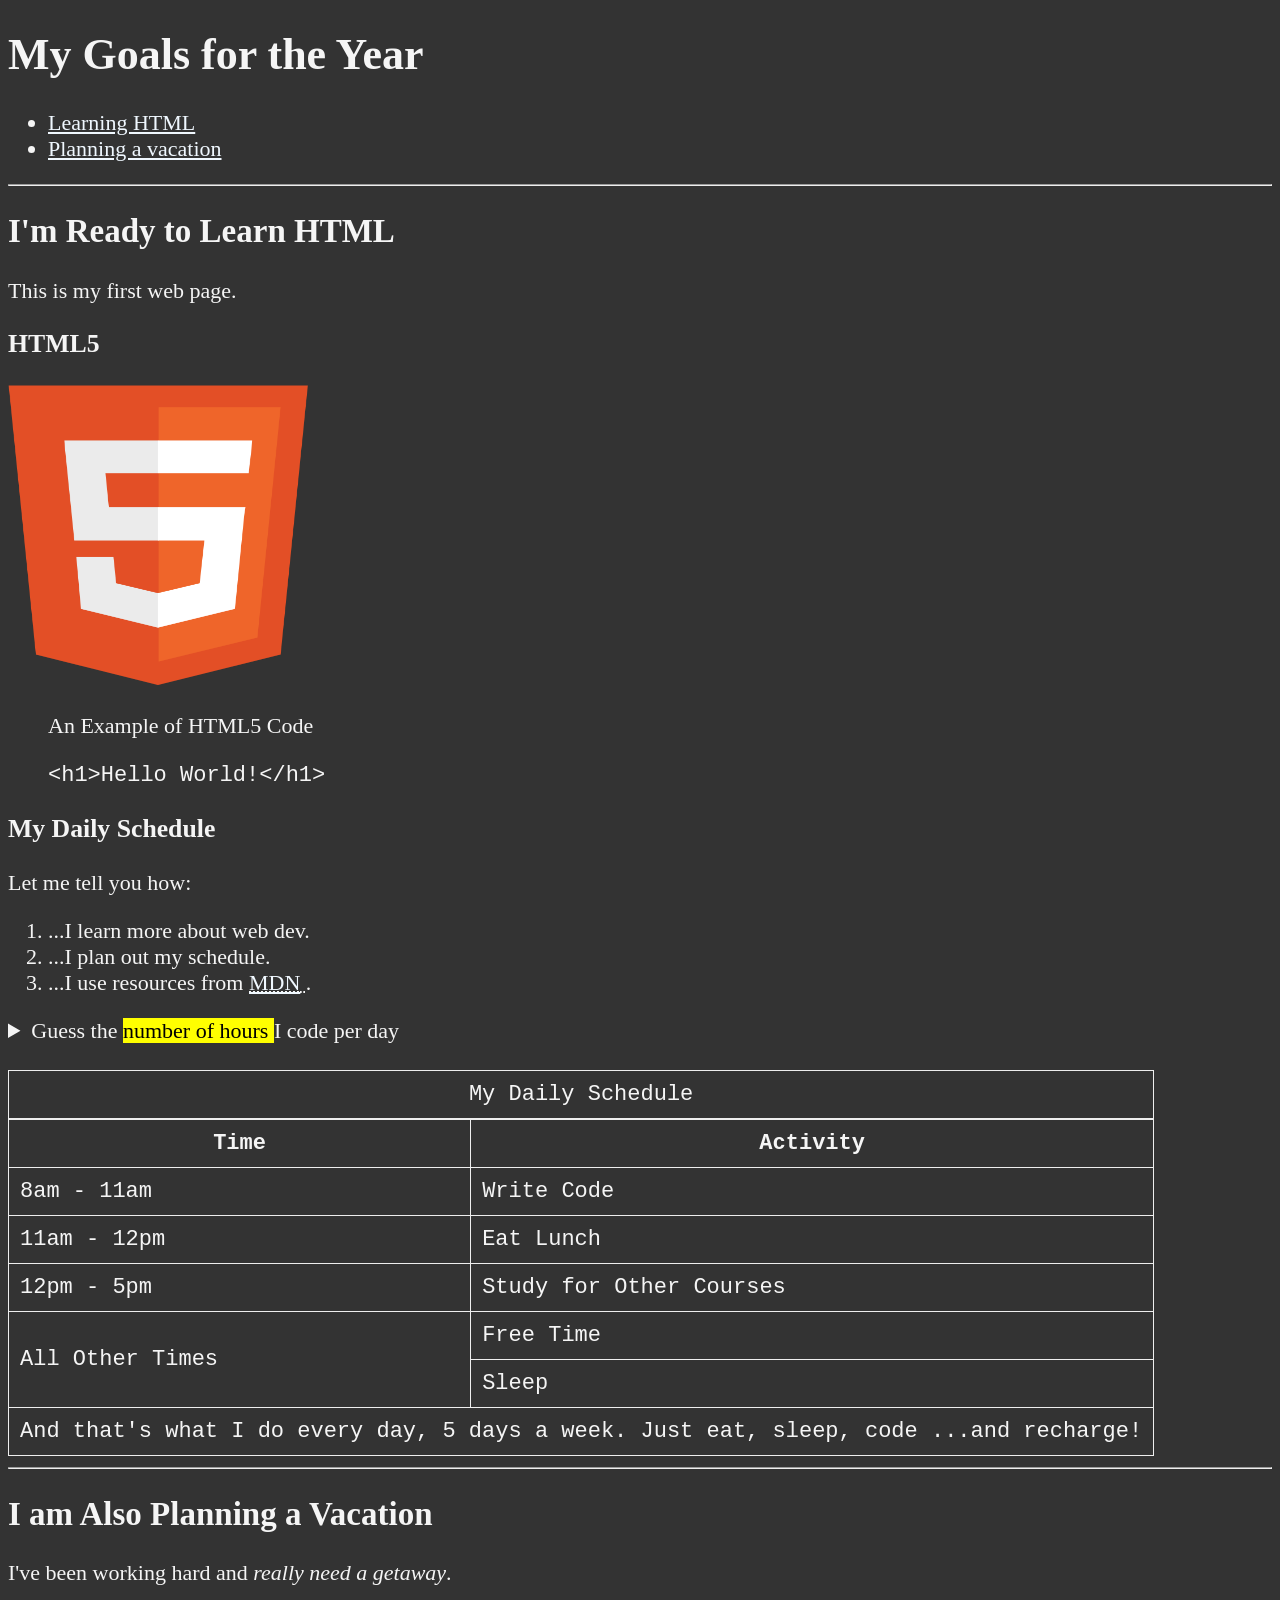
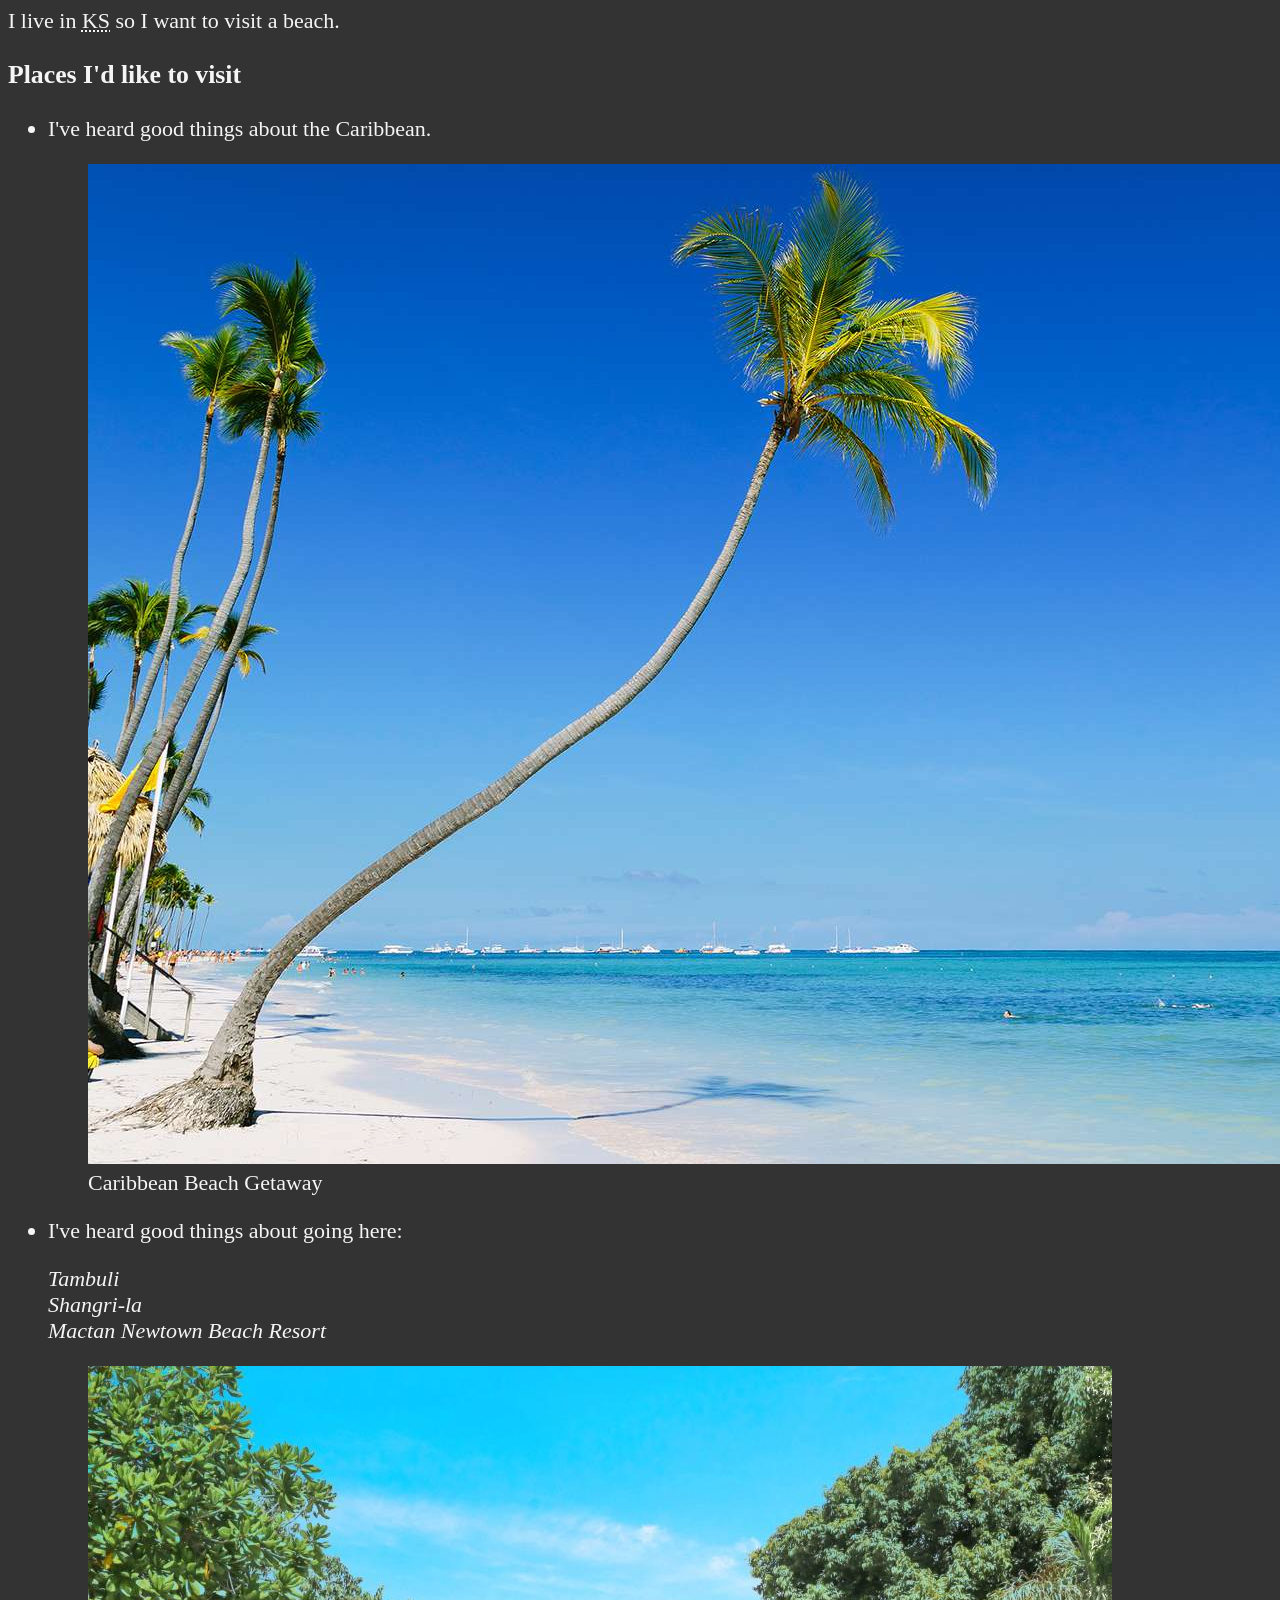
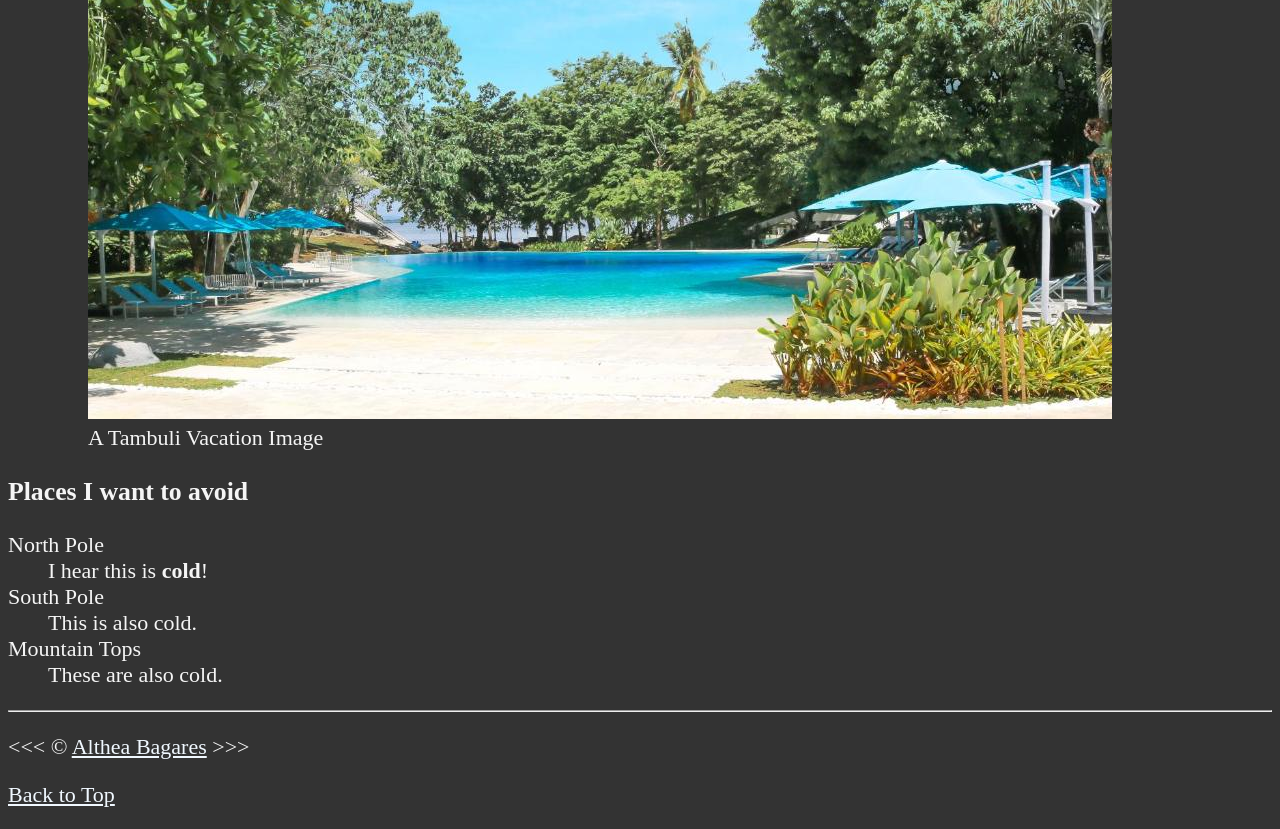
==== index.html @ fe77285f "added table header, body, and footer, some slashes came back again" ====
<!doctype html>
<html lang="en">
  <head>
    <meta charset="UTF-8" />
    <meta name="author" content="Althea" />
    <meta
      name="Description"
      content="Page contains all things I'm learning how to create as I learn HTML."
    />
    <title>My First Web Page</title>
    <link rel="icon" href="sample_img.png" type="image/x-icon" />
    <link rel="stylesheet" href="main.css" type="text/css" />
  </head>

  <body>
    <header>
      <h1>My Goals for the Year</h1>

      <nav aria-label="primary-navigation">
        <ul>
          <li><a href="#html">Learning HTML</a></li>
          <li><a href="#vacation">Planning a vacation</a></li>
        </ul>
      </nav>
    </header>

    <hr />
    <main>
      <!--use articles when section has clear topic, use section when generic sections only-->
      <article id="html">
        <h2>I'm Ready to Learn HTML</h2>
        <p>This is my first web page.</p>
        <section>
          <h3>HTML5</h3>
          <!--title is only seen when hovering over the image-->
          <!--alt shows up when the img cant be seen from the folder-->
          <img
            src="img/html5logo.png"
            alt="HTML5 logo"
            title="I am learning HTML5"
            width="300"
            height="300"
          />

          <figure>
            <figcaption>An Example of HTML5 Code</figcaption>
            <p>
              <code> &lt;h1&gt;Hello World!&lt;/h1&gt; </code>
            </p>
          </figure>
        </section>

        <section>
          <h3>My Daily Schedule</h3>
          <p>Let me tell you how:</p>
          <ol>
            <li>...I learn more about web dev.</li>
            <li>...I plan out my schedule.</li>
            <li>
              ...I use resources from
              <abbr title="Mozilla Developer Network">
                <a href="https://developer.mozilla.org/">MDN</a> </abbr
              >.
            </li>
          </ol>
          <!--aside: sidebar to the page, another section of complementary text, not really important-->
          <aside>
            <!--details: creates an interactive widget which info is visible only when widget is toggled, paired with summary-->
            <details>
              <!--summary: clickable, reveals or hide extra conent beneath it.-->
              <summary>
                Guess the <mark> number of hours </mark> I code per day
              </summary>
              <p>
                I start at <time datetime="08:00"> 8 am </time> and I write code
                for <time datetime="PT3H"> 3 hours </time> every morning.
              </p>
            </details>
          </aside>
          <br />
          <table>
            <caption>
              My Daily Schedule
            </caption>
            <thead>
              <tr>
                <th>Time</th>
                <th>Activity</th>
              </tr>
            </thead>
            <tbody>
              <tr>
                <td>
                  <time datetime="08:00"> 8am </time> -
                  <time datetime="11:00">11am</time>
                </td>
                <td>Write Code</td>
              </tr>

              <tr>
                <td>
                  <time datetime="11:00"> 11am </time> -
                  <time datetime="12:00">12pm</time>
                </td>
                <td>Eat Lunch</td>
              </tr>
              <tr>
                <td>
                  <time datetime="12:00"> 12pm </time> -
                  <time datetime="17:00">5pm</time>
                </td>
                <td>Study for Other Courses</td>
              </tr>
              <tr>
                <td rowspan="2">All Other Times</td>
                <td>Free Time</td>
              </tr>
              <tr>
                <td>Sleep</td>
              </tr>
            </tbody>
            <tfoot>
              <tr>
                <td colspan="2">
                  And that's what I do every day, 5 days a week. Just eat,
                  sleep, code ...and recharge!
                </td>
              </tr>
            </tfoot>
          </table>
        </section>
      </article>

      <hr />

      <article id="vacation">
        <h2>I am Also Planning a Vacation</h2>
        <p>I've been working hard and <em>really need a getaway</em>.</p>
        <p>
          I live in <abbr title="Kansas">KS</abbr> so I want to visit a beach.
        </p>

        <section>
          <h3>Places I'd like to visit</h3>
          <ul>
            <li>
              <p>I've heard good things about the Caribbean.</p>
              <figure>
                <img
                  src="img/caribbean_beach.jpg"
                  alt="Caribbean Beach"
                  title="I want to visit a Caribbean Beach"
                  width="1500"
                  height="1000"
                  loading="lazy"
                />
                <!--lazy loading is when we dont want to load everything, it only loads what is immediately visible to load the page faster-->
                <figcaption>Caribbean Beach Getaway</figcaption>
              </figure>
            </li>
            <li>
              <p>I've heard good things about going here:</p>
              <address>
                Tambuli <br />
                Shangri-la <br />
                Mactan Newtown Beach Resort
              </address>

              <figure>
                <img
                  src="img/tambuli.jpg"
                  alt="Tambuli Beach Resort"
                  title="Best beach in Lapu-Lapu"
                  width="1024"
                  height="653"
                  loading="lazy"
                />
                <figcaption>A Tambuli Vacation Image</figcaption>
              </figure>
            </li>
          </ul>
        </section>
        <!-- TODO: Add more places -->
        <section>
          <h3>Places I want to avoid</h3>
          <dl>
            <!--Description List-->
            <dt>North Pole</dt>
            <!--Description term-->
            <dd>I hear this is <strong>cold</strong>!</dd>
            <!--Description Detail-->

            <dt>South Pole</dt>
            <dd>This is also cold.</dd>

            <dt>Mountain Tops</dt>
            <dd>These are also cold.</dd>
          </dl>
        </section>
      </article>
    </main>

    <hr />

    <footer>
      <p>
        &lt;&lt;&lt; &copy; <a href="about.html">Althea Bagares</a> &gt;&gt;&gt;
      </p>
      <p>
        <a href="#">Back to Top</a>
      </p>
    </footer>
  </body>
</html>
---- main.css ----
html {
    font-size: 22px
}

body {
    background-color: #333;
    color: whitesmoke;
}

a {
    color: aliceblue;
}

a:visited {
    color: lightgray;
}

a:hover, a:active {
    color: #eee;
    
}

table, tr, th, td, caption {
    border: 1px solid #eee;
    font-family: 'Courier New', Courier, monospace;
    border-collapse: collapse;
    padding: 0.5rem;
}
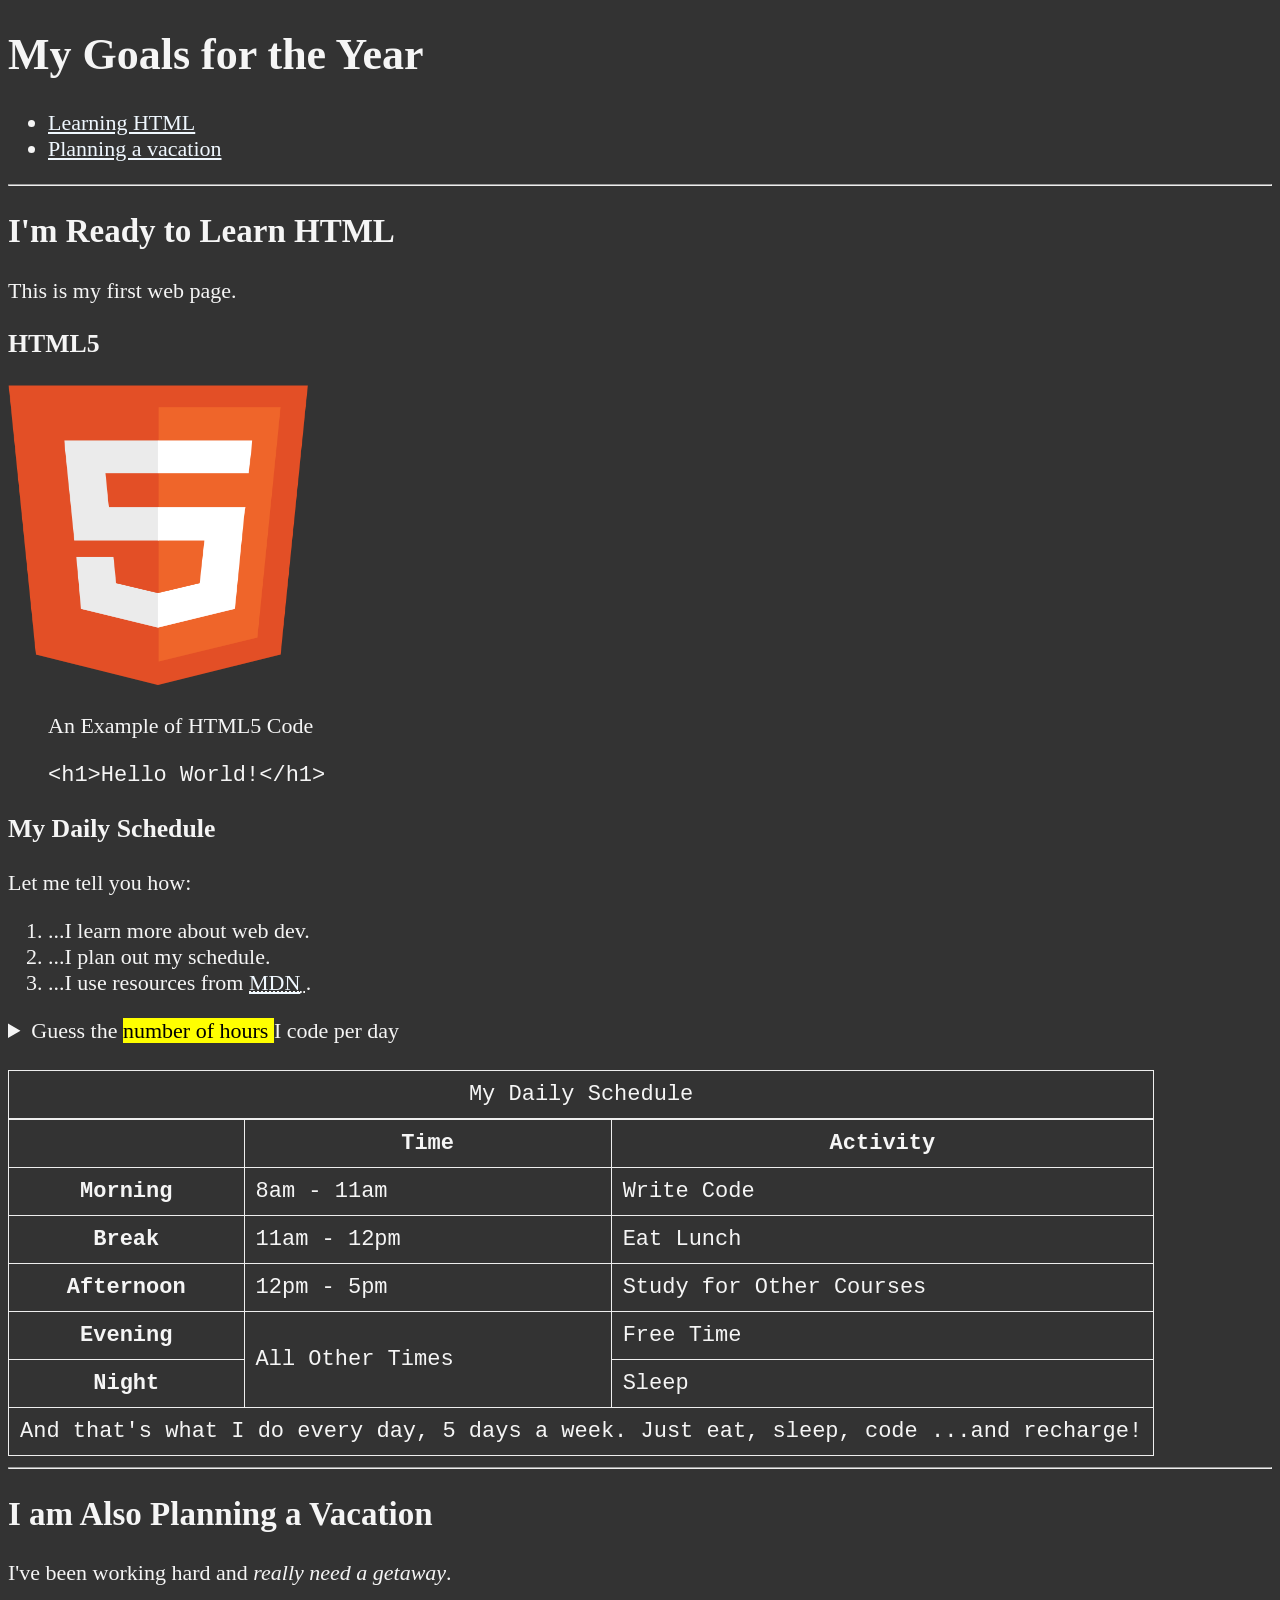
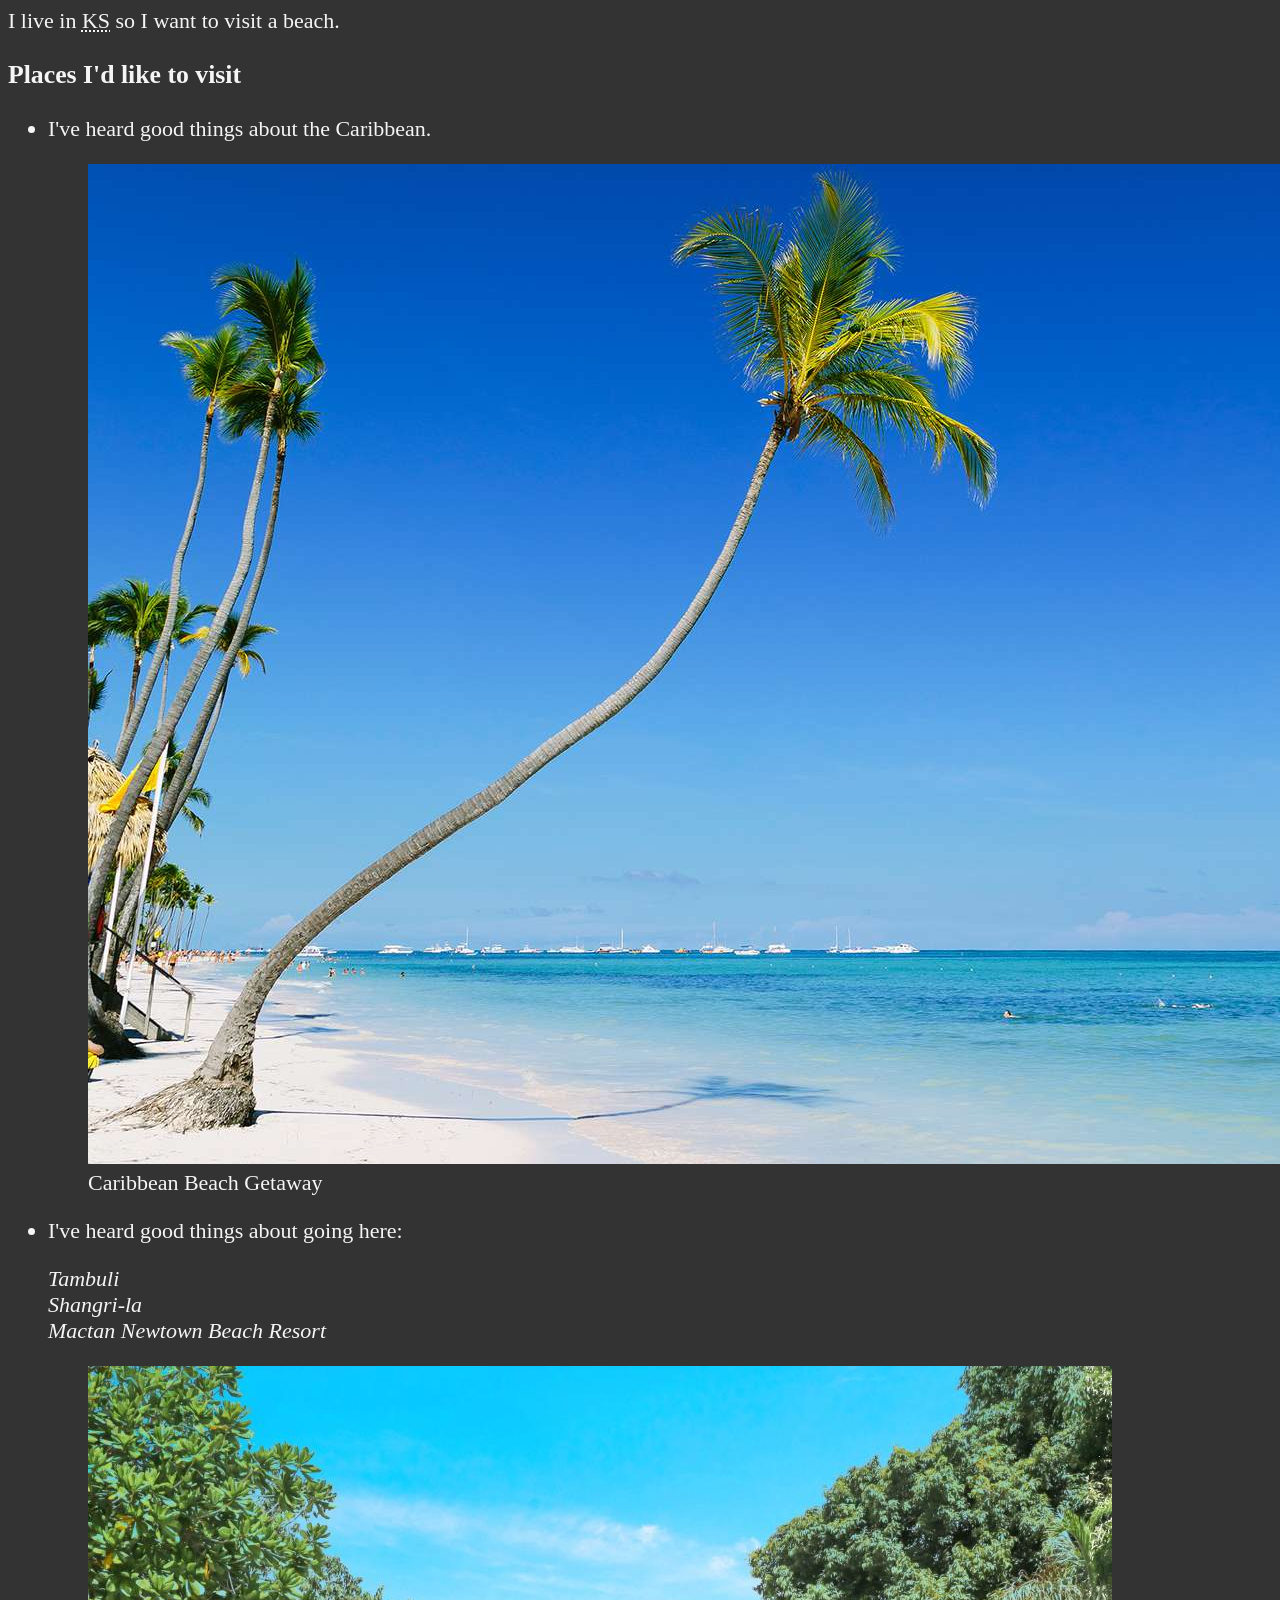
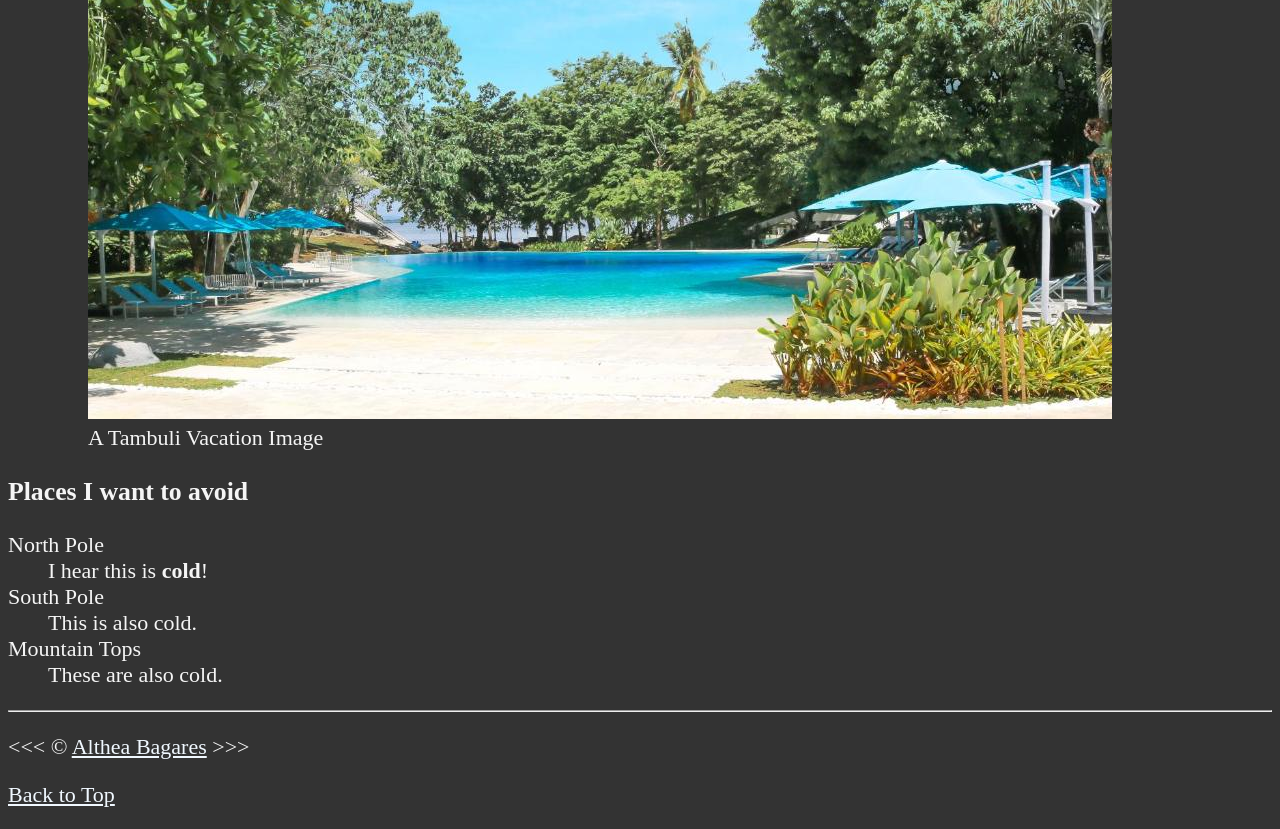
==== commit d1a231ef: "added row headings" ====
--- a/index.html
+++ b/index.html
@@ -84,12 +84,14 @@
             </caption>
             <thead>
               <tr>
+                <th>&nbsp;</th>
                 <th>Time</th>
                 <th>Activity</th>
               </tr>
             </thead>
             <tbody>
               <tr>
+                <th>Morning</th>
                 <td>
                   <time datetime="08:00"> 8am </time> -
                   <time datetime="11:00">11am</time>
@@ -98,6 +100,7 @@
               </tr>
 
               <tr>
+                <th>Break</th>
                 <td>
                   <time datetime="11:00"> 11am </time> -
                   <time datetime="12:00">12pm</time>
@@ -105,6 +108,7 @@
                 <td>Eat Lunch</td>
               </tr>
               <tr>
+                <th>Afternoon</th>
                 <td>
                   <time datetime="12:00"> 12pm </time> -
                   <time datetime="17:00">5pm</time>
@@ -112,16 +116,18 @@
                 <td>Study for Other Courses</td>
               </tr>
               <tr>
+                <th>Evening</th>
                 <td rowspan="2">All Other Times</td>
                 <td>Free Time</td>
               </tr>
               <tr>
+                <th>Night</th>
                 <td>Sleep</td>
               </tr>
             </tbody>
             <tfoot>
               <tr>
-                <td colspan="2">
+                <td colspan="3">
                   And that's what I do every day, 5 days a week. Just eat,
                   sleep, code ...and recharge!
                 </td>
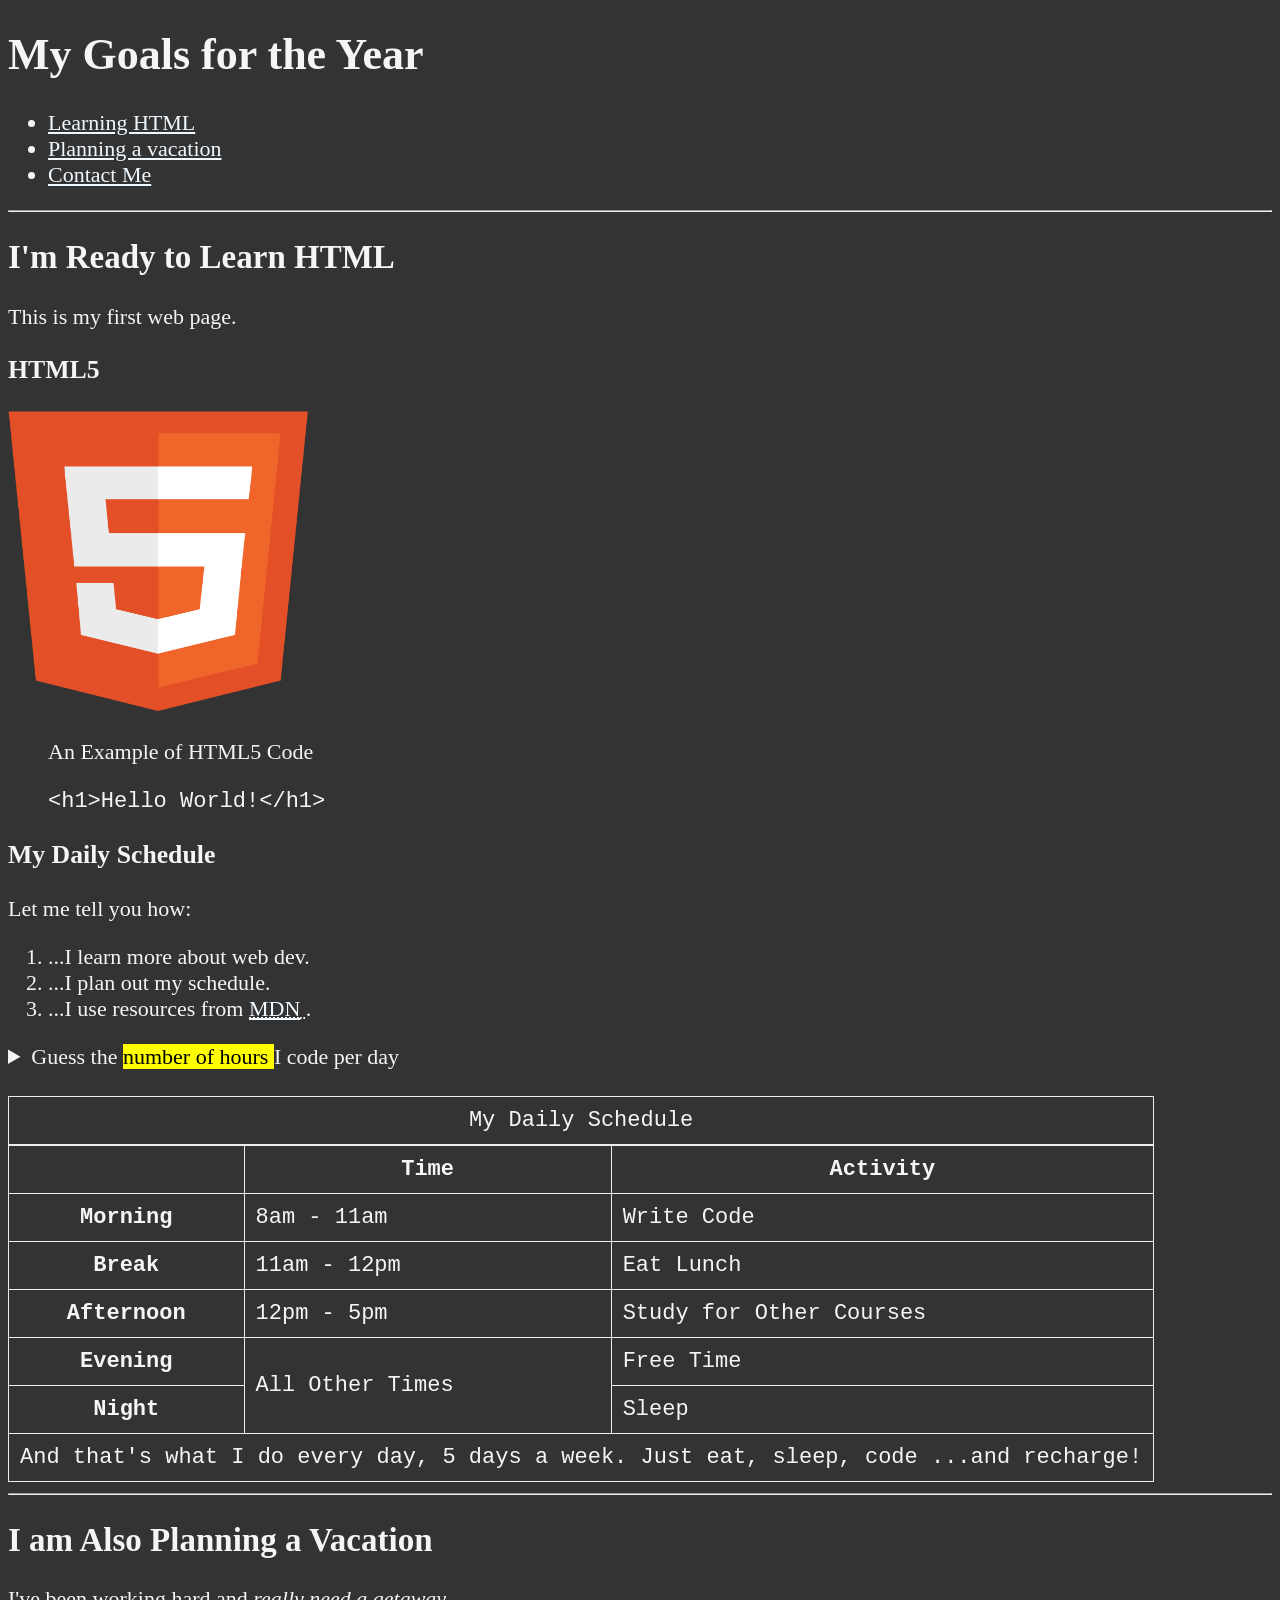
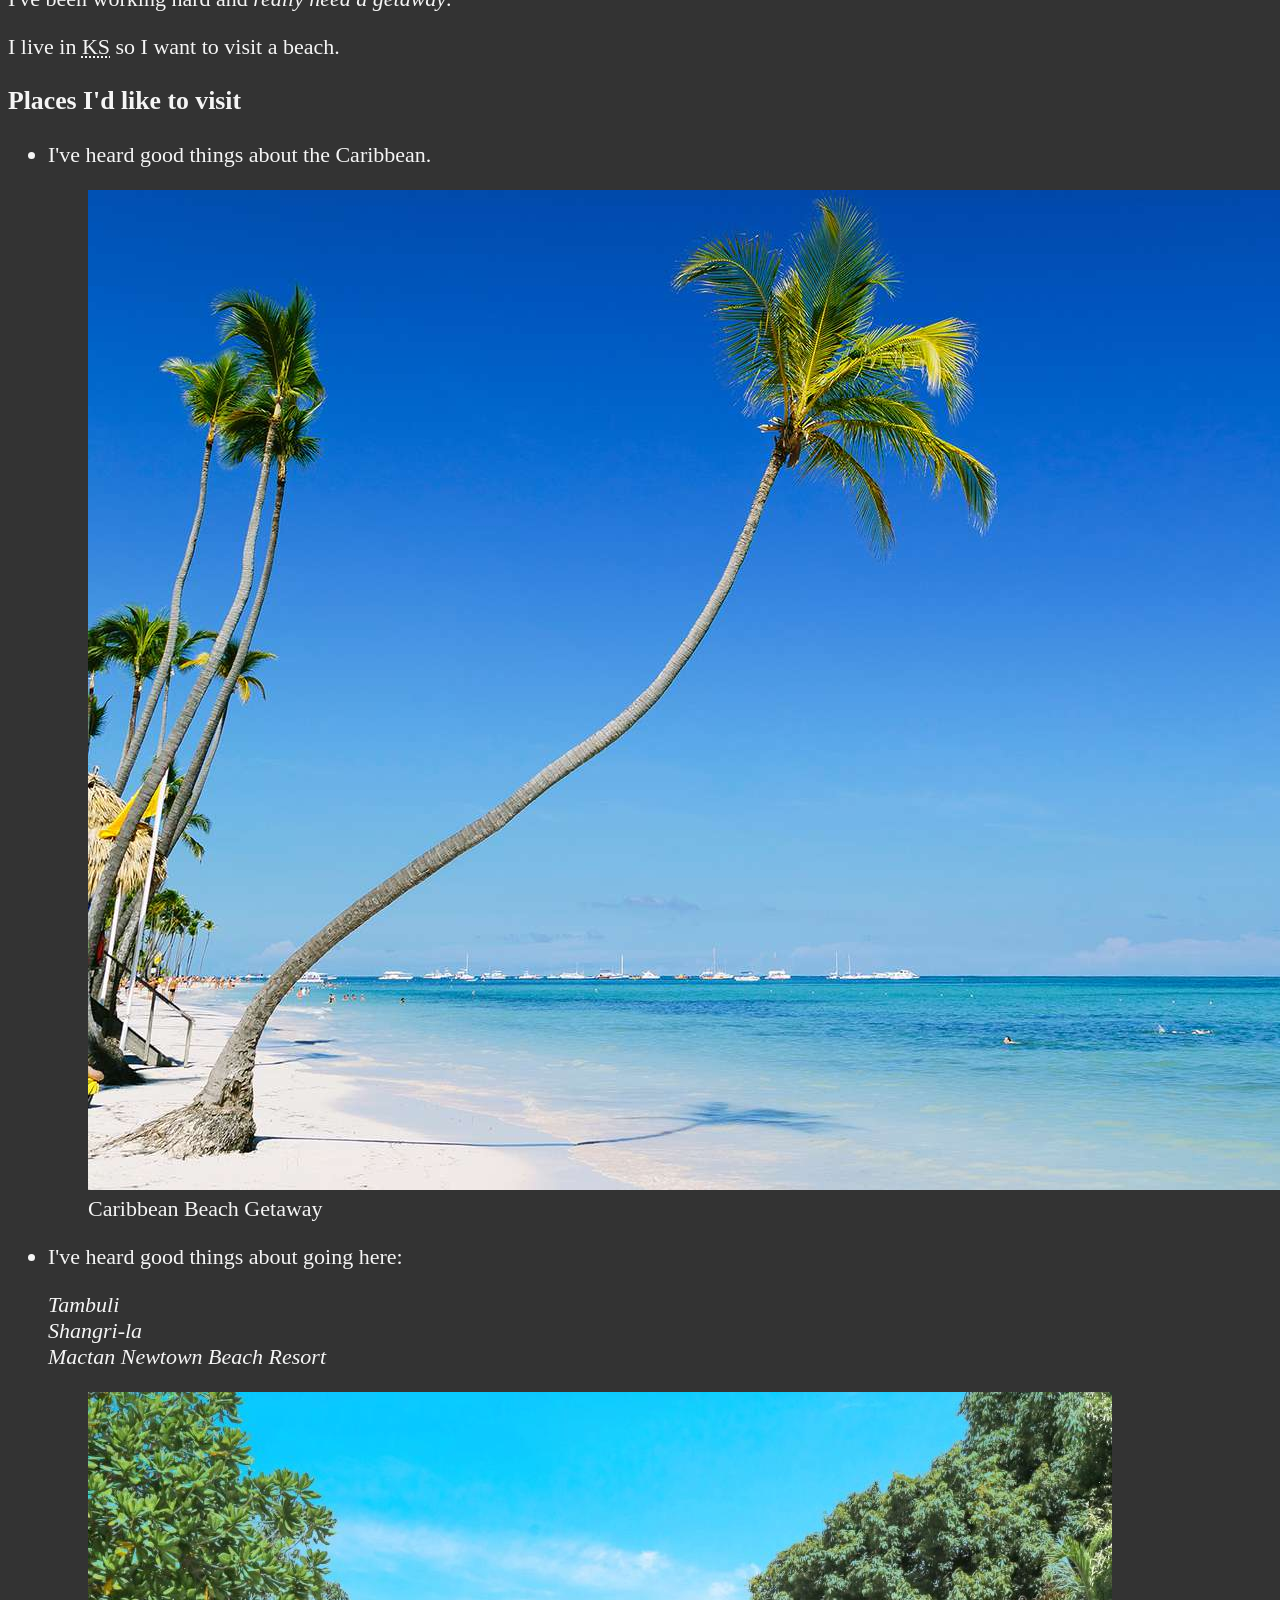
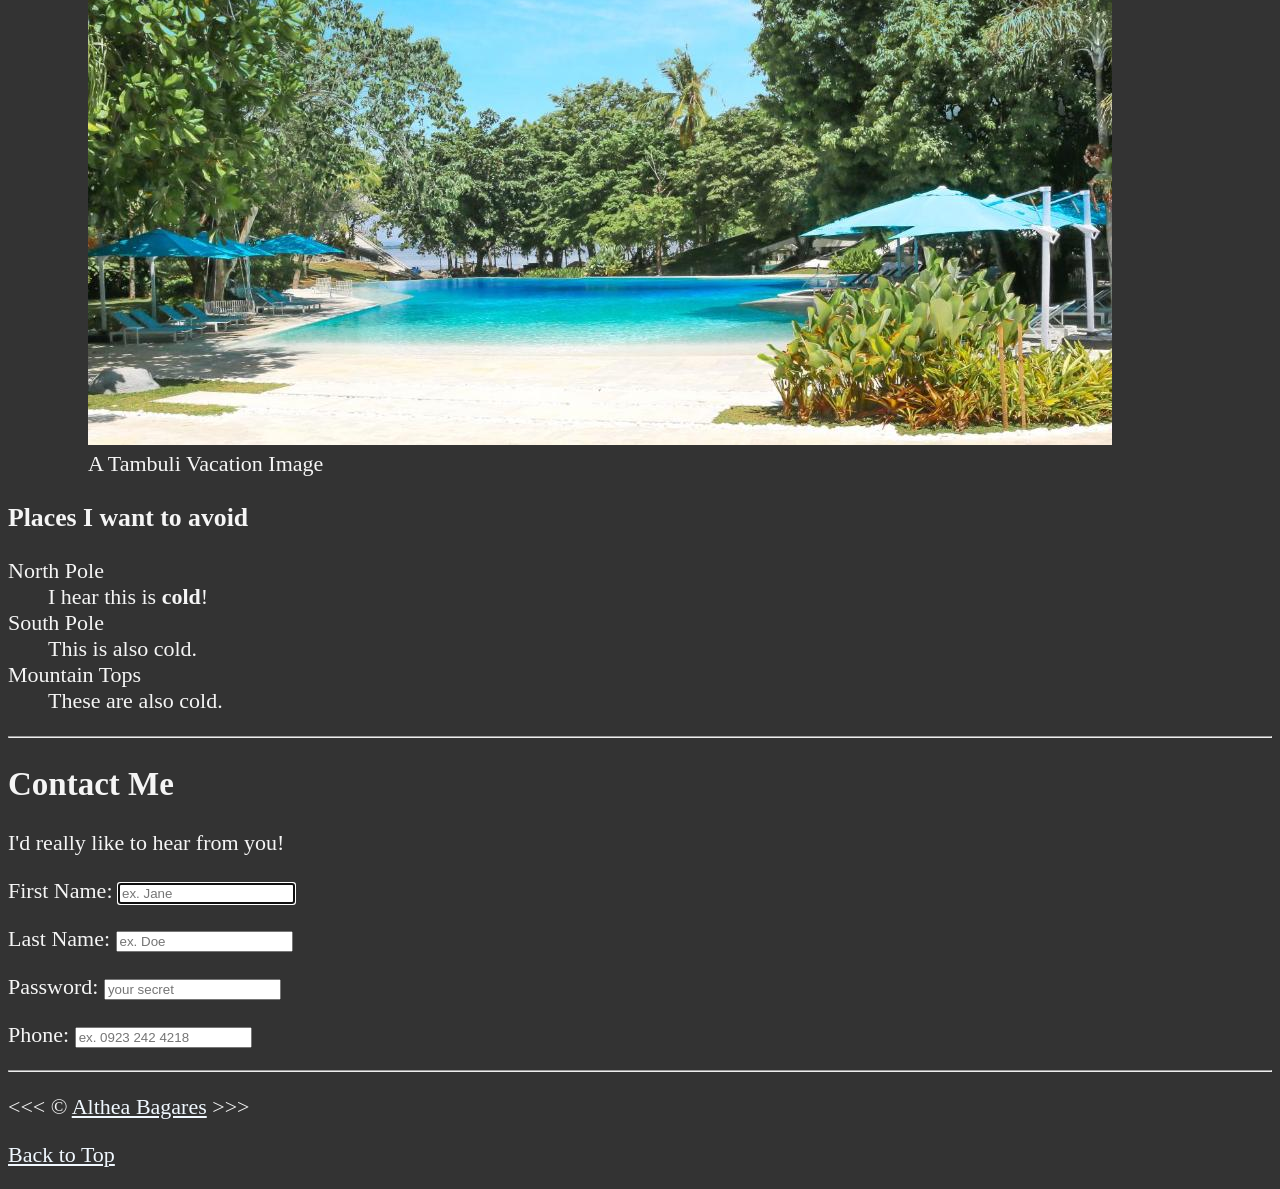
==== commit f5ab9b79: "learned about label and input in forms" ====
--- a/index.html
+++ b/index.html
@@ -20,6 +20,7 @@
         <ul>
           <li><a href="#html">Learning HTML</a></li>
           <li><a href="#vacation">Planning a vacation</a></li>
+          <li><a href="#contact">Contact Me</a></li>
         </ul>
       </nav>
     </header>
@@ -85,13 +86,13 @@
             <thead>
               <tr>
                 <th>&nbsp;</th>
-                <th>Time</th>
-                <th>Activity</th>
+                <th scope="col">Time</th>
+                <th scope="col">Activity</th>
               </tr>
             </thead>
             <tbody>
               <tr>
-                <th>Morning</th>
+                <th scope="row">Morning</th>
                 <td>
                   <time datetime="08:00"> 8am </time> -
                   <time datetime="11:00">11am</time>
@@ -100,7 +101,7 @@
               </tr>
 
               <tr>
-                <th>Break</th>
+                <th scope="row">Break</th>
                 <td>
                   <time datetime="11:00"> 11am </time> -
                   <time datetime="12:00">12pm</time>
@@ -108,7 +109,7 @@
                 <td>Eat Lunch</td>
               </tr>
               <tr>
-                <th>Afternoon</th>
+                <th scope="row">Afternoon</th>
                 <td>
                   <time datetime="12:00"> 12pm </time> -
                   <time datetime="17:00">5pm</time>
@@ -116,12 +117,12 @@
                 <td>Study for Other Courses</td>
               </tr>
               <tr>
-                <th>Evening</th>
+                <th scope="row">Evening</th>
                 <td rowspan="2">All Other Times</td>
                 <td>Free Time</td>
               </tr>
               <tr>
-                <th>Night</th>
+                <th scope="row">Night</th>
                 <td>Sleep</td>
               </tr>
             </tbody>
@@ -204,6 +205,61 @@
           </dl>
         </section>
       </article>
+
+      <hr />
+
+      <article id="contact">
+        <h2>Contact Me</h2>
+        <p>I'd really like to hear from you!</p>
+
+        <form action="http://httpbin.org/get" method="get">
+          <p>
+            <!--make the cursor point immediately on the first input-->
+            <label for="firstName">First Name:</label>
+            <input
+              type="text"
+              name="firstName"
+              id="firstName"
+              placeholder="ex. Jane"
+              autocomplete="on"
+              required
+              autofocus
+            />
+          </p>
+          <p>
+            <label for="lastName">Last Name:</label>
+            <input
+              type="text"
+              name="lastName"
+              id="lastName"
+              placeholder="ex. Doe"
+              autocomplete="on"
+              required
+            />
+          </p>
+          <p>
+            <label for="password">Password:</label>
+            <input
+              type="password"
+              name="password"
+              id="password"
+              placeholder="your secret"
+              required
+            />
+          </p>
+          <p>
+            <label for="phone">Phone:</label>
+            <input
+              type="tel"
+              name="phone"
+              id="phone"
+              placeholder="ex. 0923 242 4218"
+              pattern="09[0-9]{2}[0-9]{3}[0-9]{4}"
+              required
+            />
+          </p>
+        </form>
+      </article>
     </main>
 
     <hr />
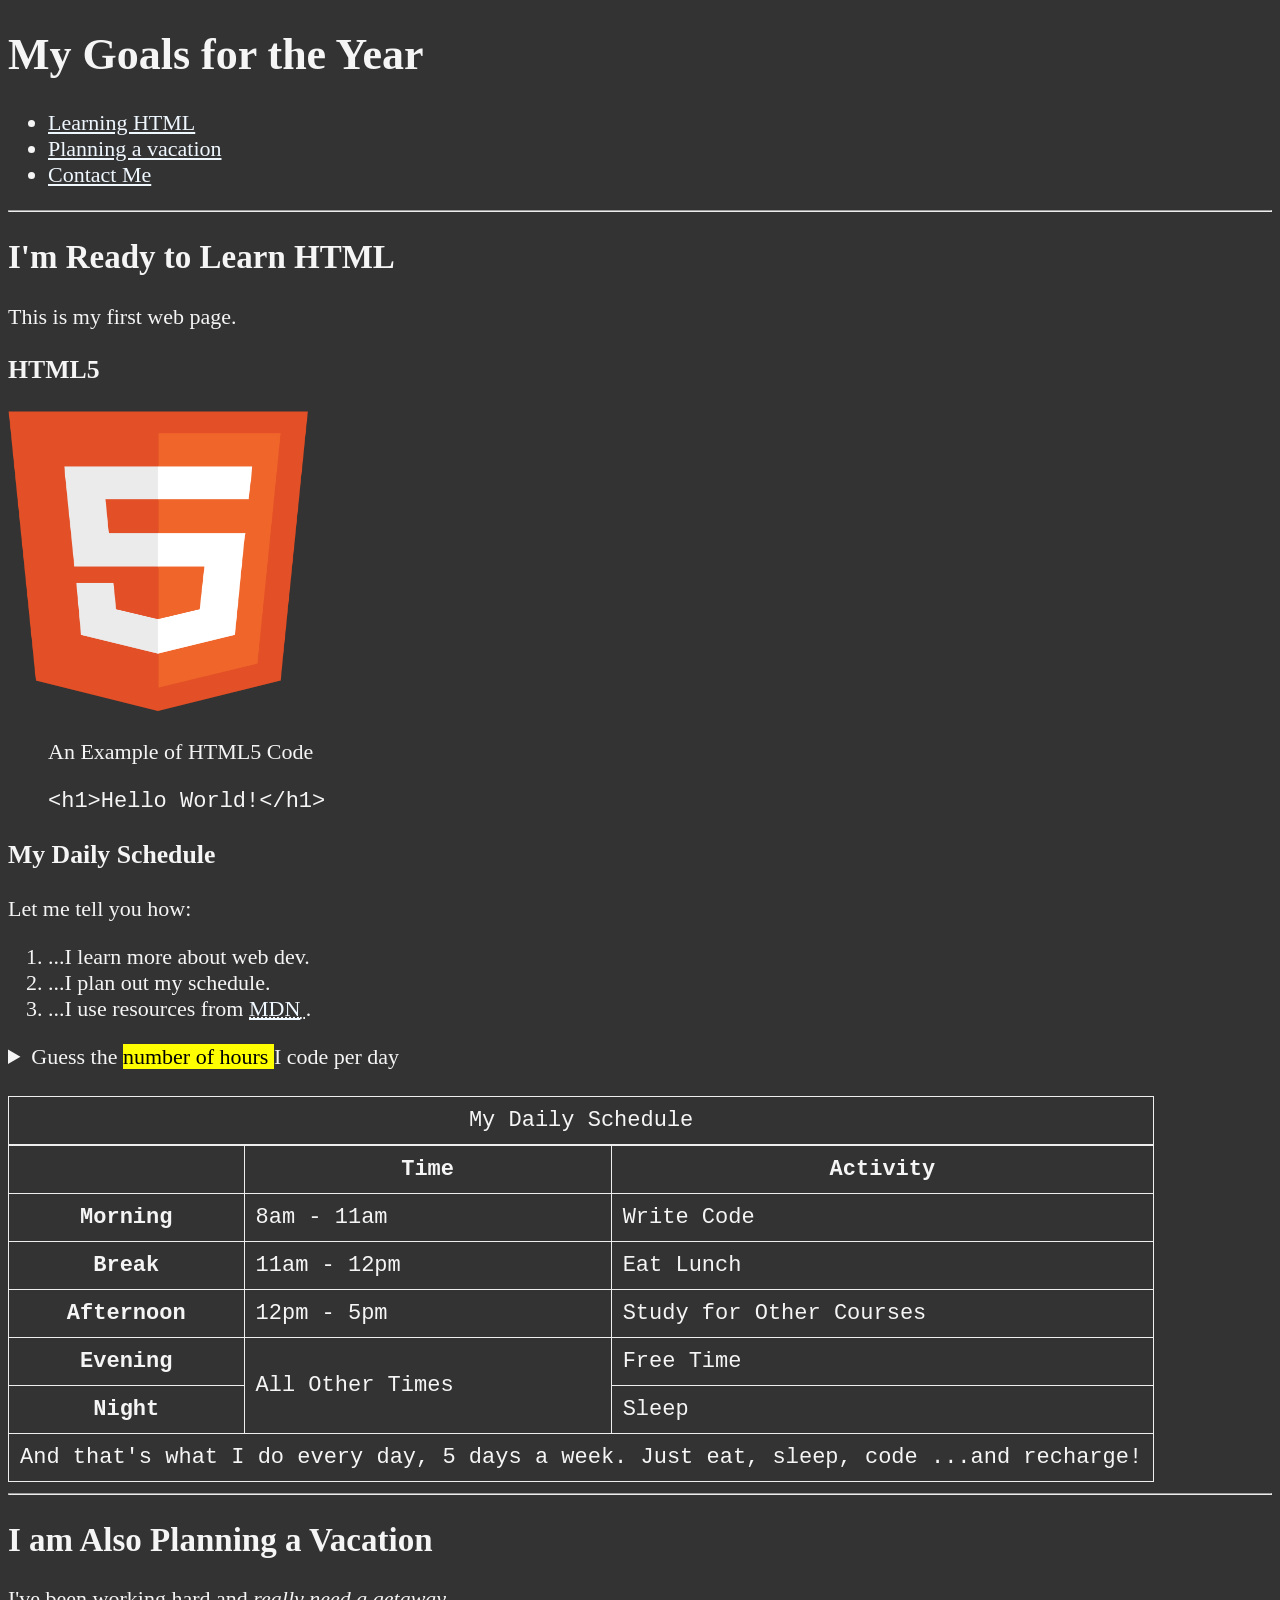
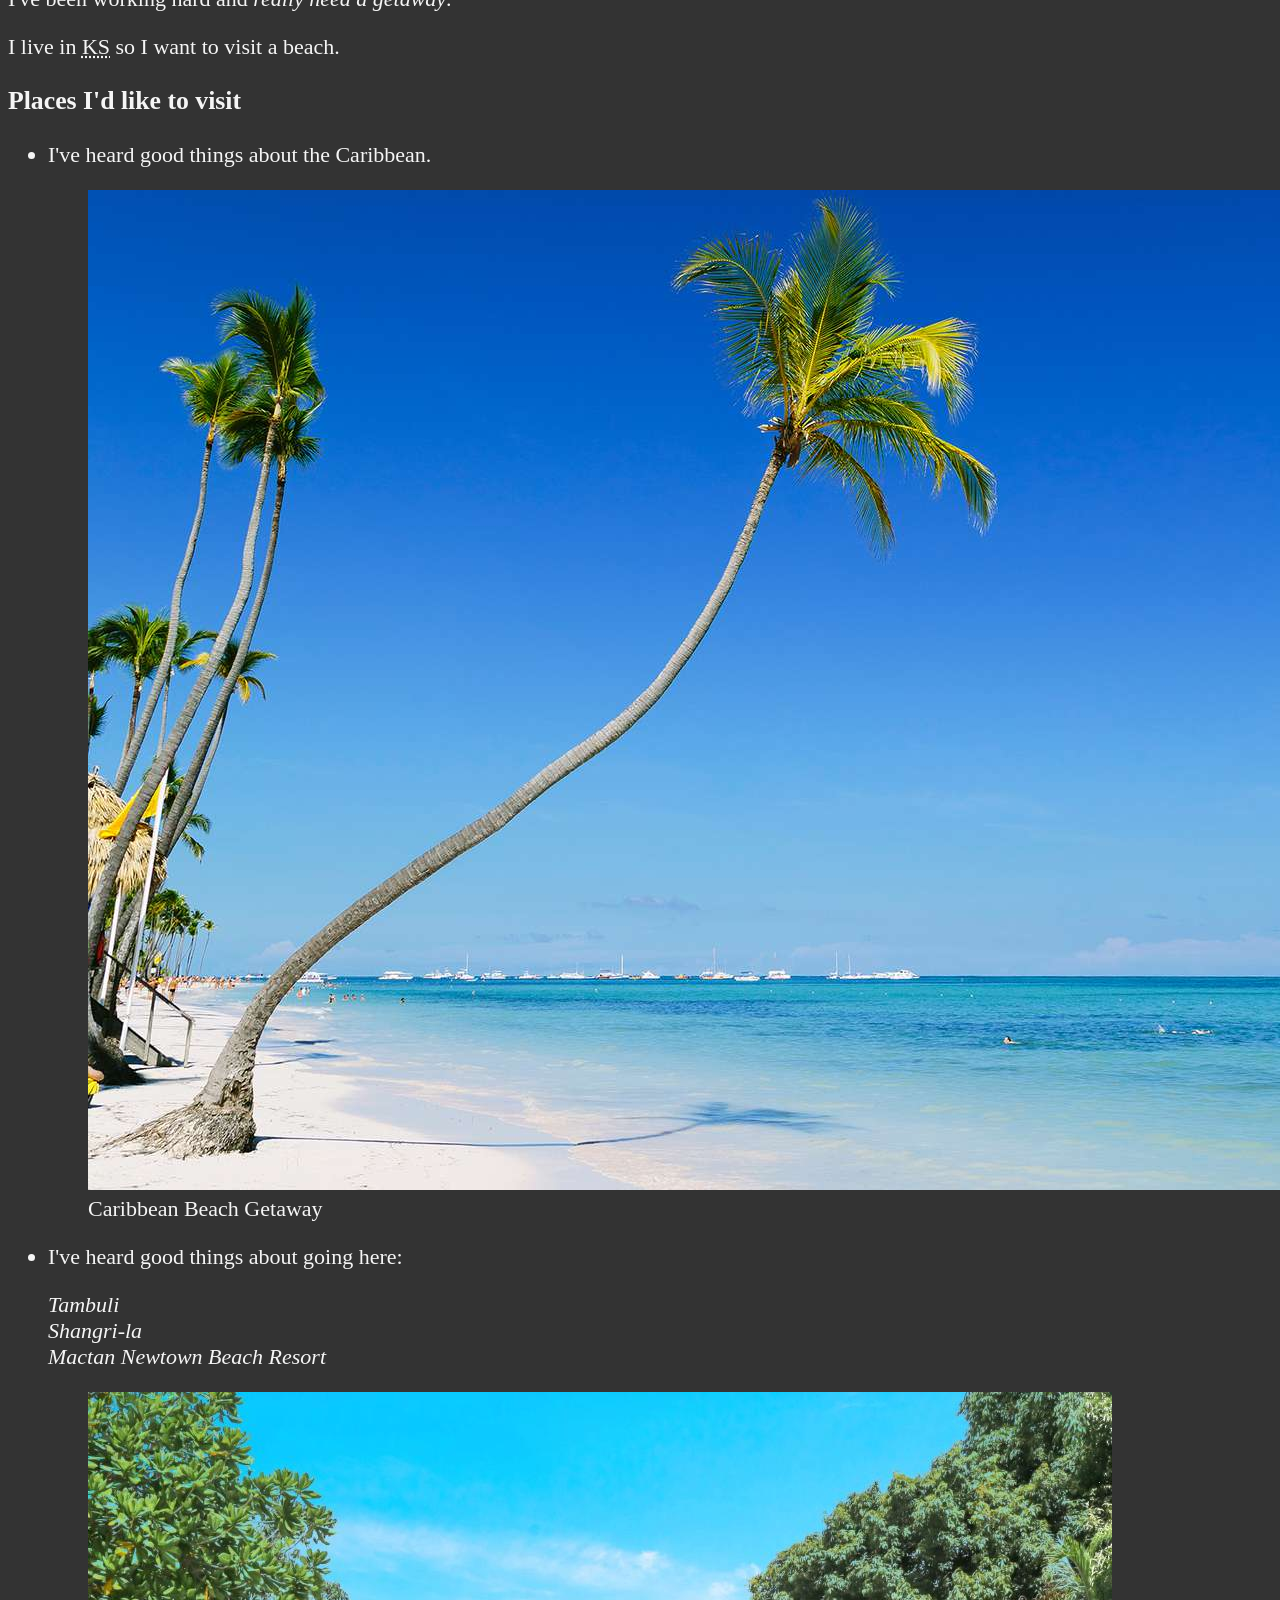
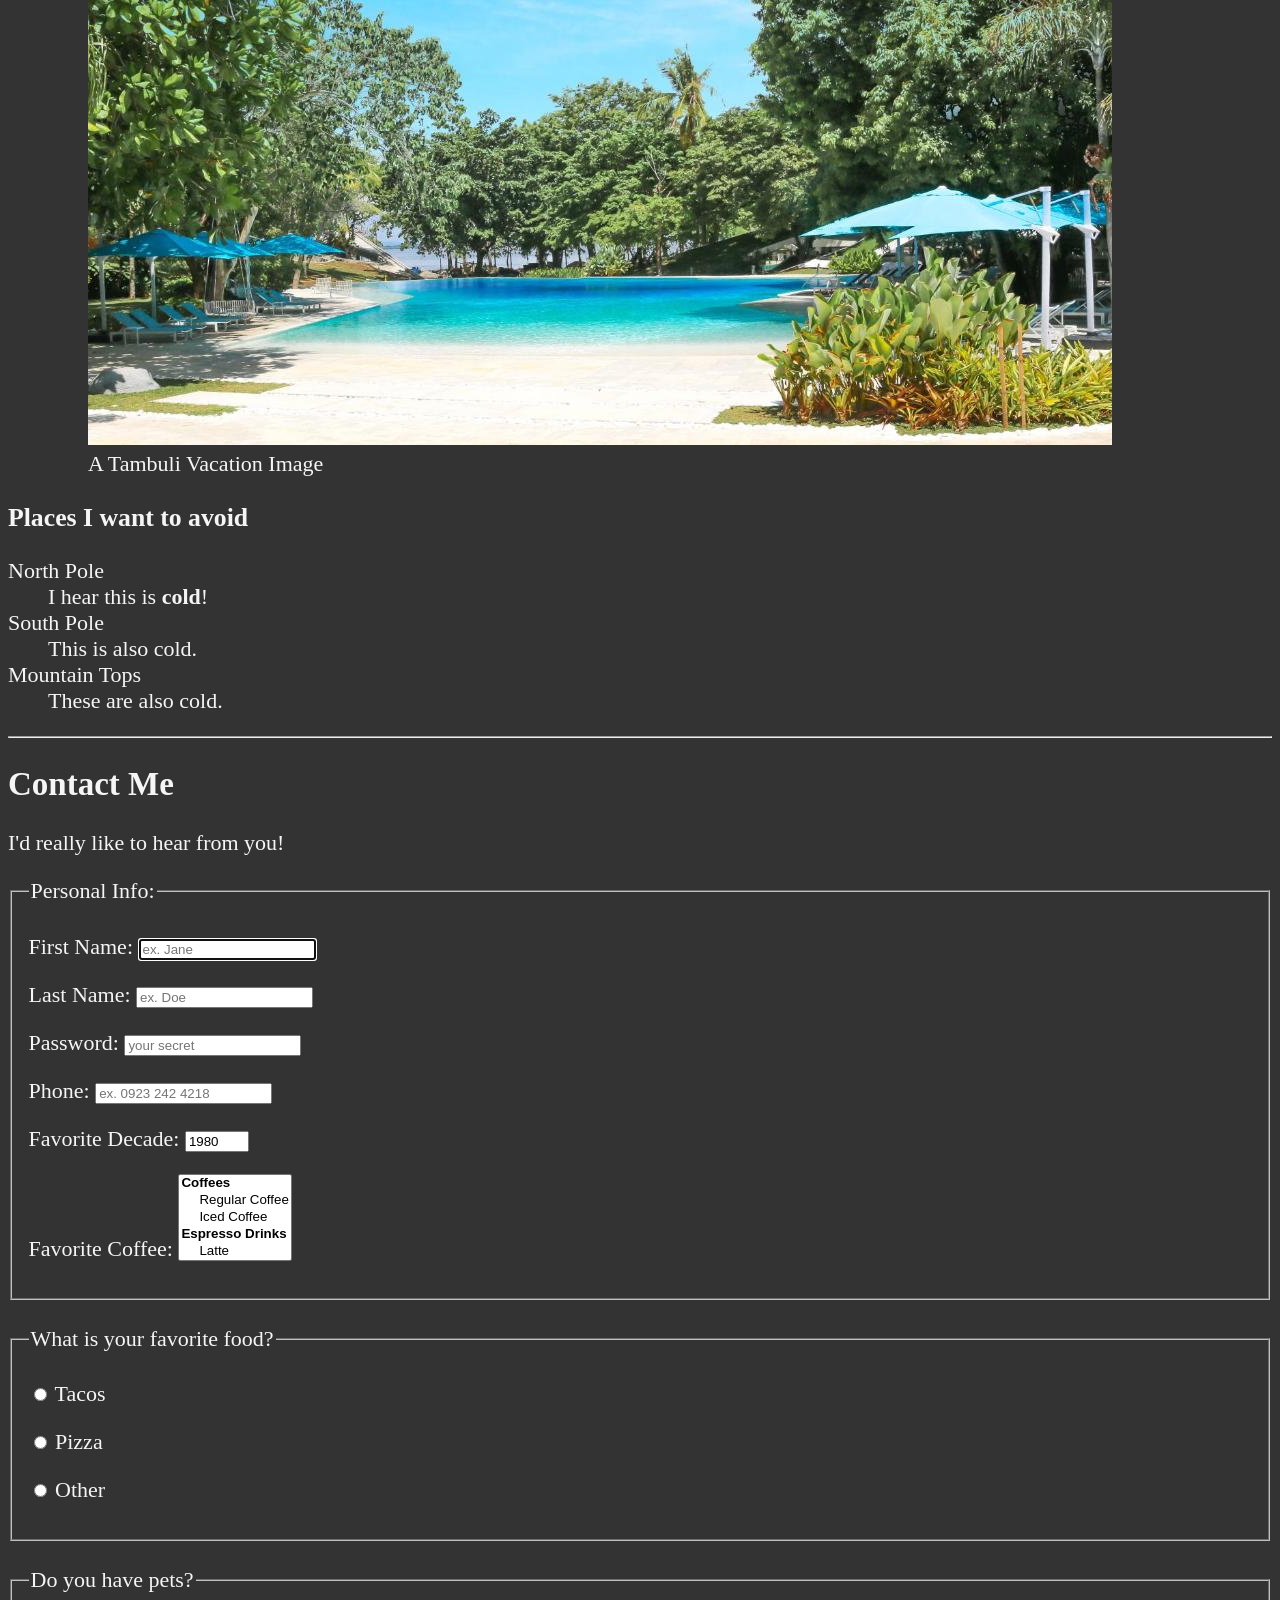
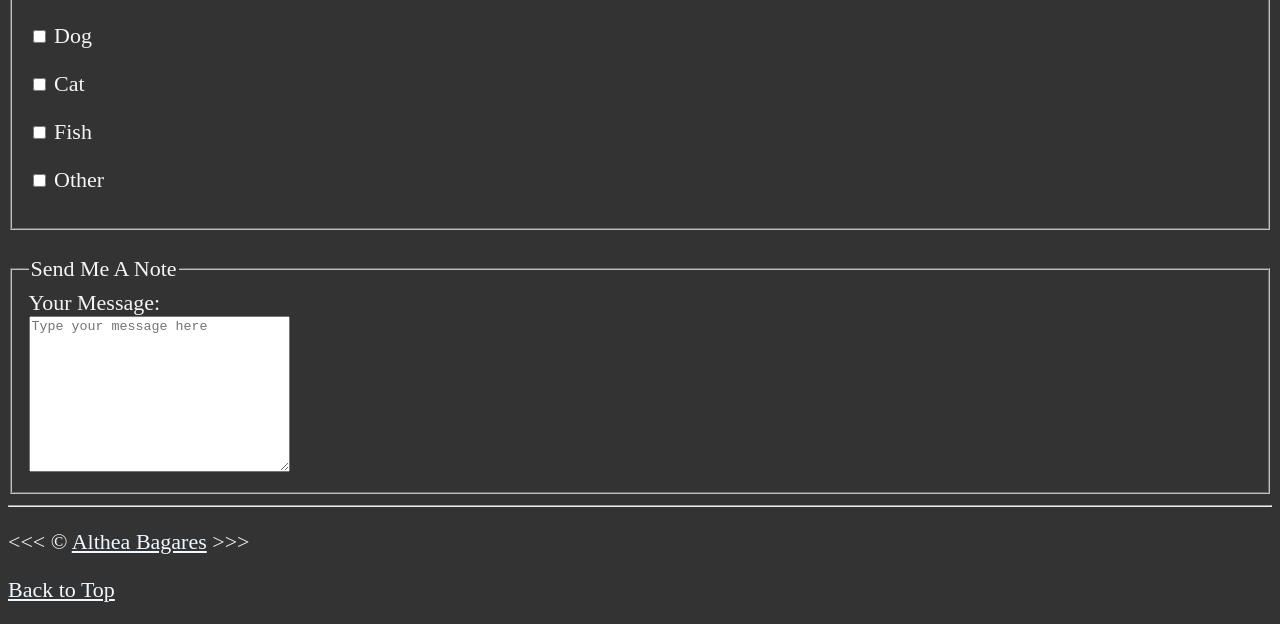
==== commit 662eb78d: "added several ways to make forms: radio, checkbox, textarea" ====
--- a/index.html
+++ b/index.html
@@ -213,51 +213,138 @@
         <p>I'd really like to hear from you!</p>
 
         <form action="http://httpbin.org/get" method="get">
-          <p>
-            <!--make the cursor point immediately on the first input-->
-            <label for="firstName">First Name:</label>
-            <input
-              type="text"
-              name="firstName"
-              id="firstName"
-              placeholder="ex. Jane"
-              autocomplete="on"
-              required
-              autofocus
-            />
-          </p>
-          <p>
-            <label for="lastName">Last Name:</label>
-            <input
-              type="text"
-              name="lastName"
-              id="lastName"
-              placeholder="ex. Doe"
-              autocomplete="on"
-              required
-            />
-          </p>
-          <p>
-            <label for="password">Password:</label>
-            <input
-              type="password"
-              name="password"
-              id="password"
-              placeholder="your secret"
-              required
-            />
-          </p>
-          <p>
-            <label for="phone">Phone:</label>
-            <input
-              type="tel"
-              name="phone"
-              id="phone"
-              placeholder="ex. 0923 242 4218"
-              pattern="09[0-9]{2}[0-9]{3}[0-9]{4}"
-              required
-            />
-          </p>
+          <fieldset>
+            <legend>Personal Info:</legend>
+            <p>
+              <!--make the cursor point immediately on the first input-->
+              <label for="firstName">First Name:</label>
+              <input
+                type="text"
+                name="firstName"
+                id="firstName"
+                placeholder="ex. Jane"
+                autocomplete="on"
+                required
+                autofocus
+              />
+            </p>
+            <p>
+              <label for="lastName">Last Name:</label>
+              <input
+                type="text"
+                name="lastName"
+                id="lastName"
+                placeholder="ex. Doe"
+                autocomplete="on"
+                required
+              />
+            </p>
+            <p>
+              <label for="password">Password:</label>
+              <input
+                type="password"
+                name="password"
+                id="password"
+                placeholder="your secret"
+                required
+              />
+            </p>
+            <p>
+              <label for="phone">Phone:</label>
+              <input
+                type="tel"
+                name="phone"
+                id="phone"
+                placeholder="ex. 0923 242 4218"
+                pattern="09[0-9]{2}[0-9]{3}[0-9]{4}"
+                required
+              />
+            </p>
+            <p>
+              <label for="decade">Favorite Decade:</label>
+              <input
+                type="number"
+                name="decade"
+                id="decade"
+                min="1950"
+                max="2020"
+                step="10"
+                value="1980"
+              />
+            </p>
+            <p>
+              <label for="coffee">Favorite Coffee:</label>
+              <select name="coffee" id="coffee" multiple size="5">
+                <optgroup label="Coffees">
+                  <option value="regular coffee">Regular Coffee</option>
+                  <option value="iced coffee">Iced Coffee</option>
+                </optgroup>
+                <optgroup label="Espresso Drinks">
+                  <option value="latte">Latte</option>
+                  <option value="cappuccino">Cappuccino</option>
+                  <option value="cortado">Cortado</option>
+                  <option value="americano">Americano</option>
+                </optgroup>
+                <option value="other">Other</option>
+              </select>
+            </p>
+            <!--           <p>
+            <label for="coffee">Favorite Coffee:</label>
+            <input type="text" name="coffee" id="coffee" list="coffee-list">
+            <datalist id="coffee-list">
+              <option value="coffee">
+              <option value="latte">
+              <option value="espresso">
+              <option value="cortado">
+              <option value="americano">
+              <option value="other">
+            </datalist>
+          </p> -->
+          </fieldset>
+          <br>
+          <fieldset>
+            <legend>What is your favorite food?</legend>
+            <p>
+              <input type="radio" name="food" id="tacos" value="tacos">
+              <label for="tacos">Tacos</label>
+            </p>
+            <p>
+              <input type="radio" name="food" id="pizza" value="pizza">
+              <label for="tacos">Pizza</label>
+            </p>
+            <p>
+              <input type="radio" name="food" id="other" value="other">
+              <label for="other">Other</label>
+            </p>
+          </fieldset>
+          <br>
+          <fieldset>
+            <legend>Do you have pets?</legend>
+            <p>
+              <input type="checkbox" name="pets" id="dog" value="dog">
+              <label for="dog">Dog</label>
+            </p>
+            <p>
+              <input type="checkbox" name="pets" id="cat" value="cat">
+              <label for="cat">Cat</label>
+            </p>
+            <p>
+            <p>
+              <input type="checkbox" name="pets" id="fish" value="fish">
+              <label for="fish">Fish</label>
+            </p>
+            <p>
+              <input type="checkbox" name="pets" id="otherPet" value="otherPet">
+              <label for="otherPet">Other</label>
+            </p>
+          </fieldset>
+          <br>
+          <fieldset>
+            <legend>Send Me A Note</legend>
+            <label for="message">Your Message:</label>
+            <br>
+            <textarea name="message" id="message" cols="30" rows="10" placeholder="Type your message here"></textarea>
+          </fieldset>
         </form>
       </article>
     </main>
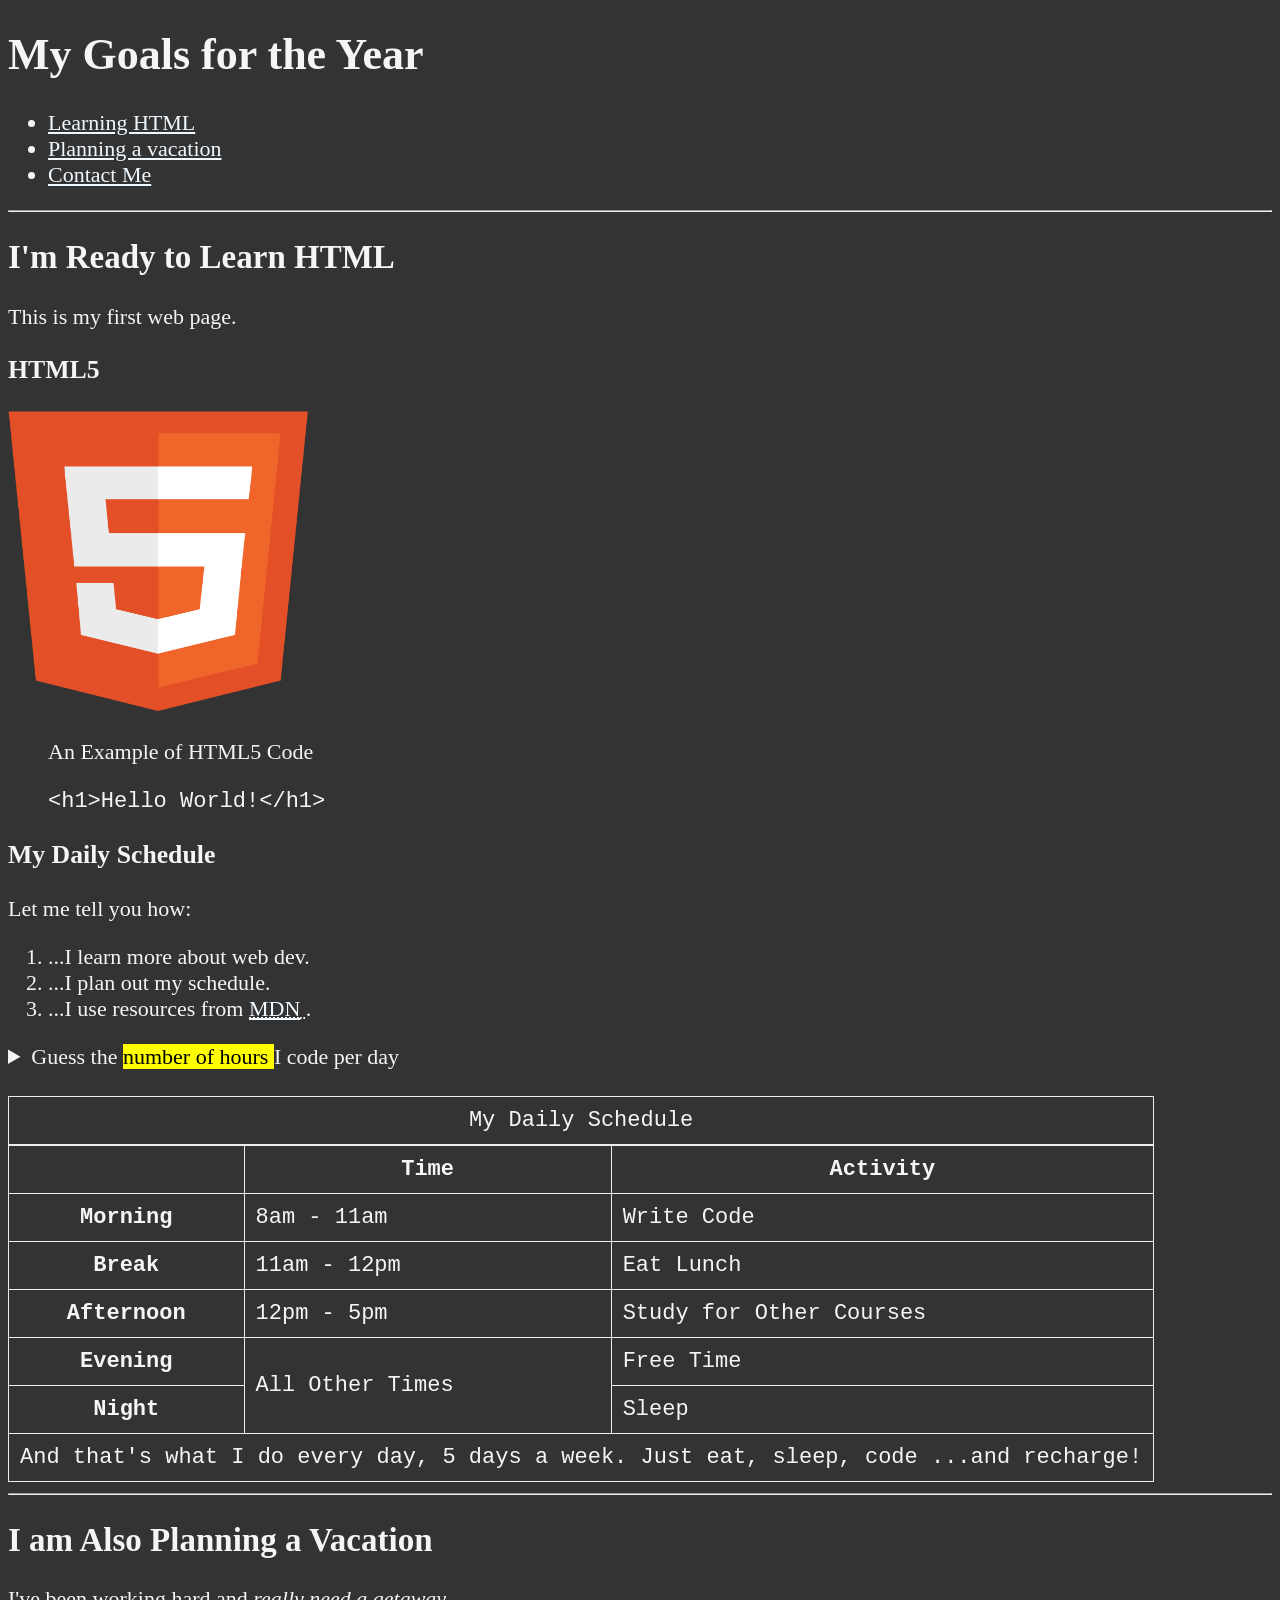
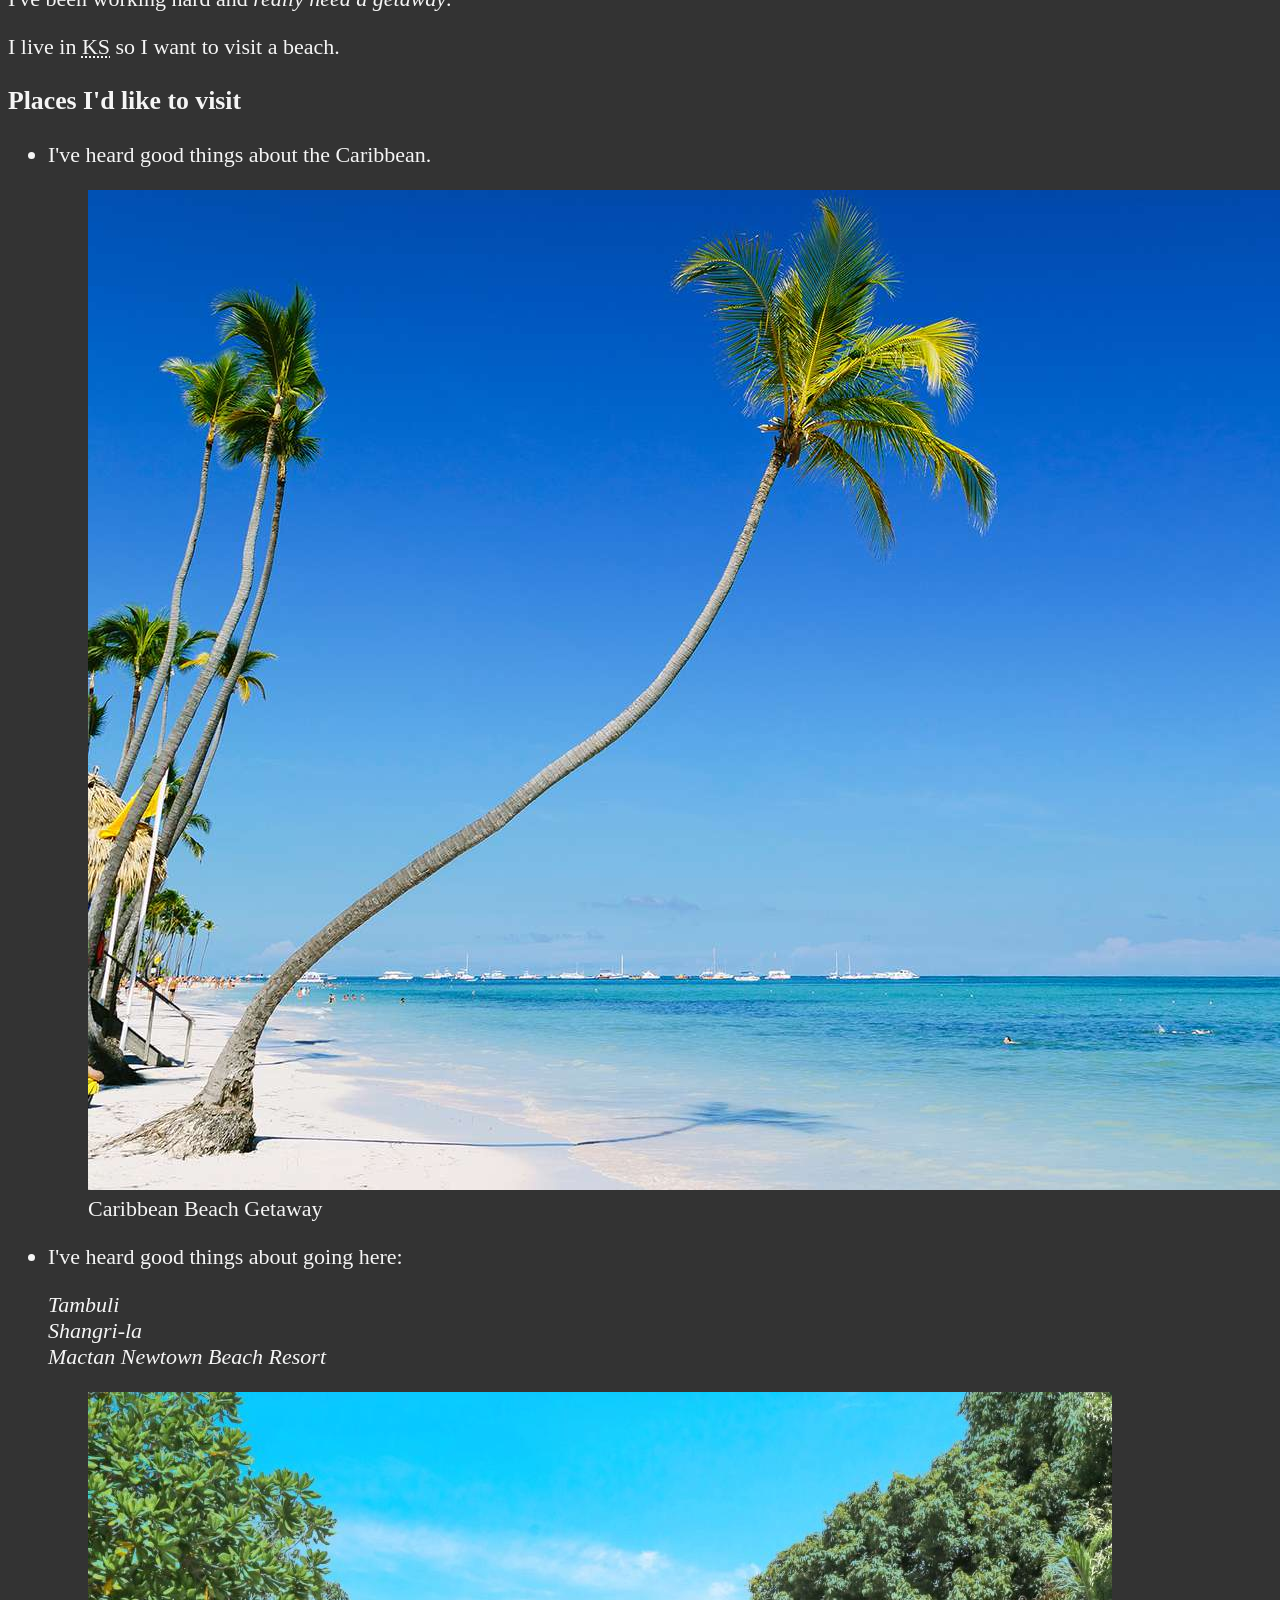
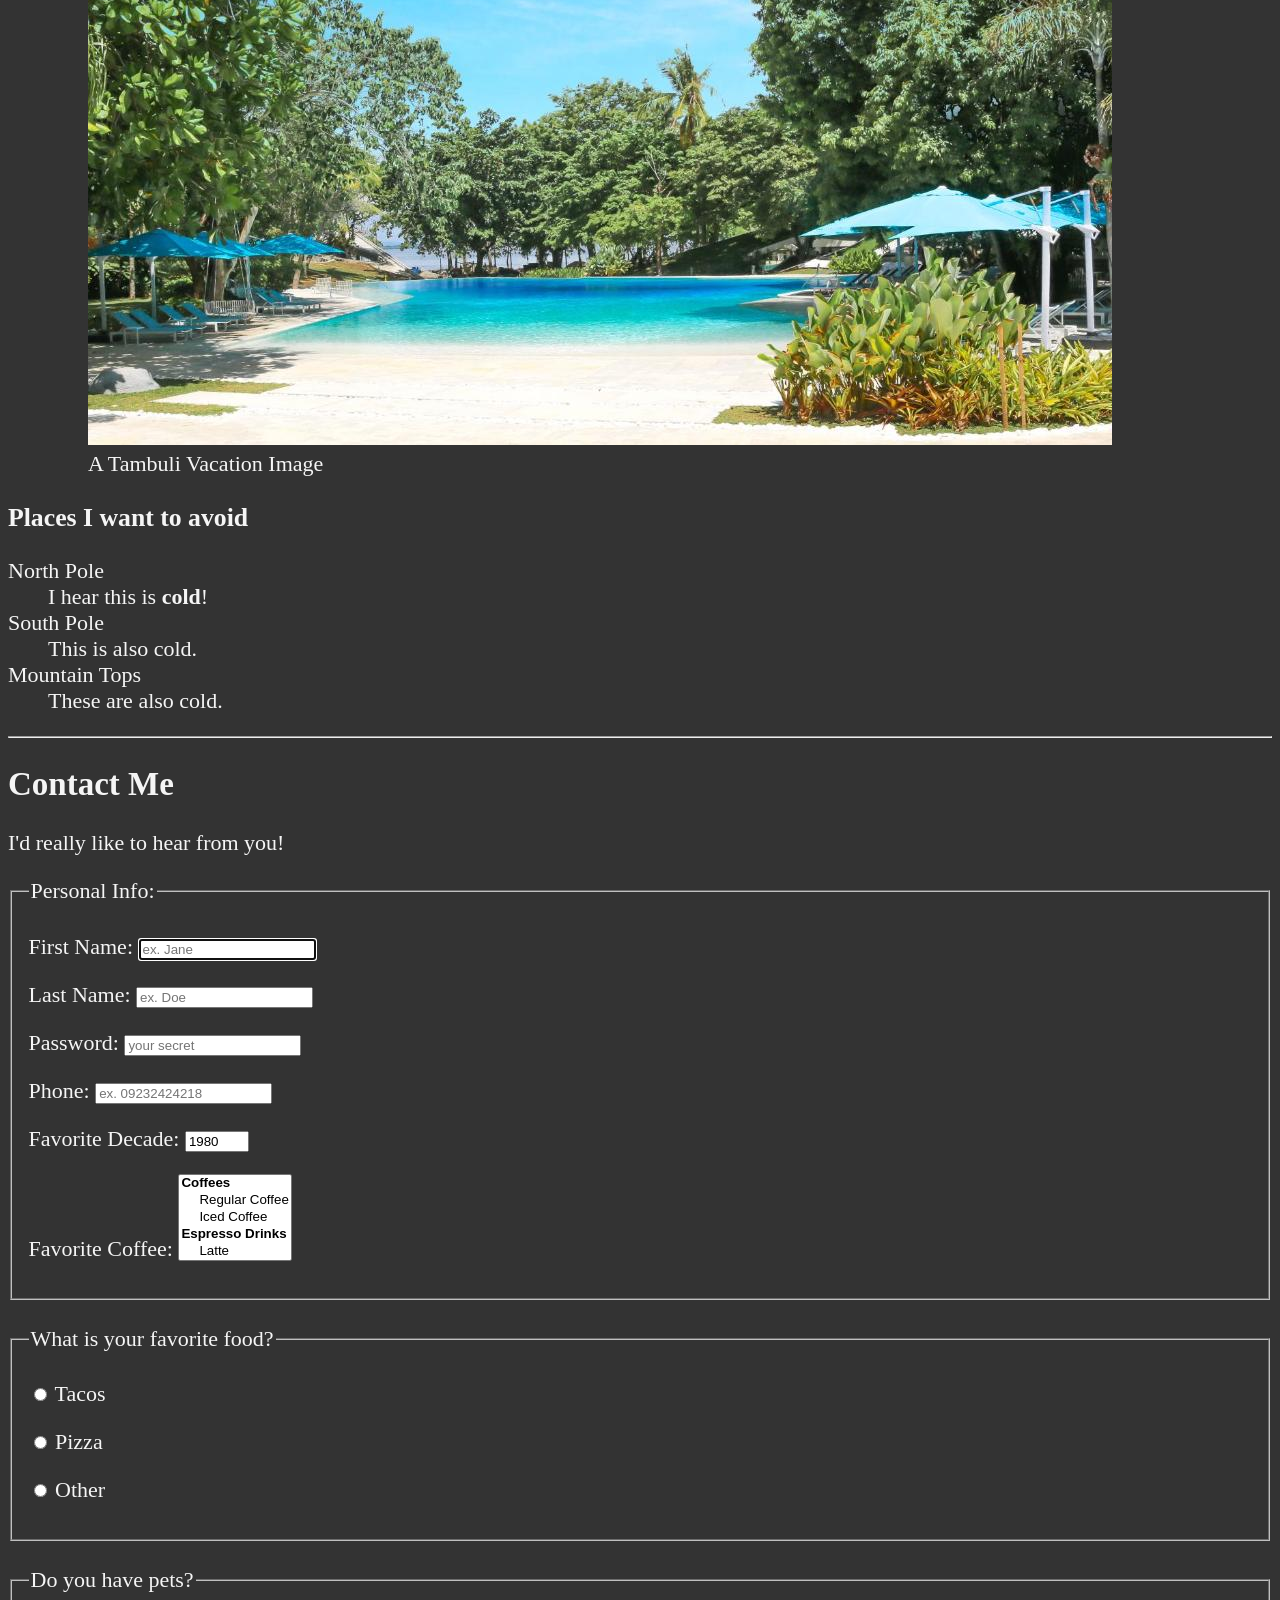
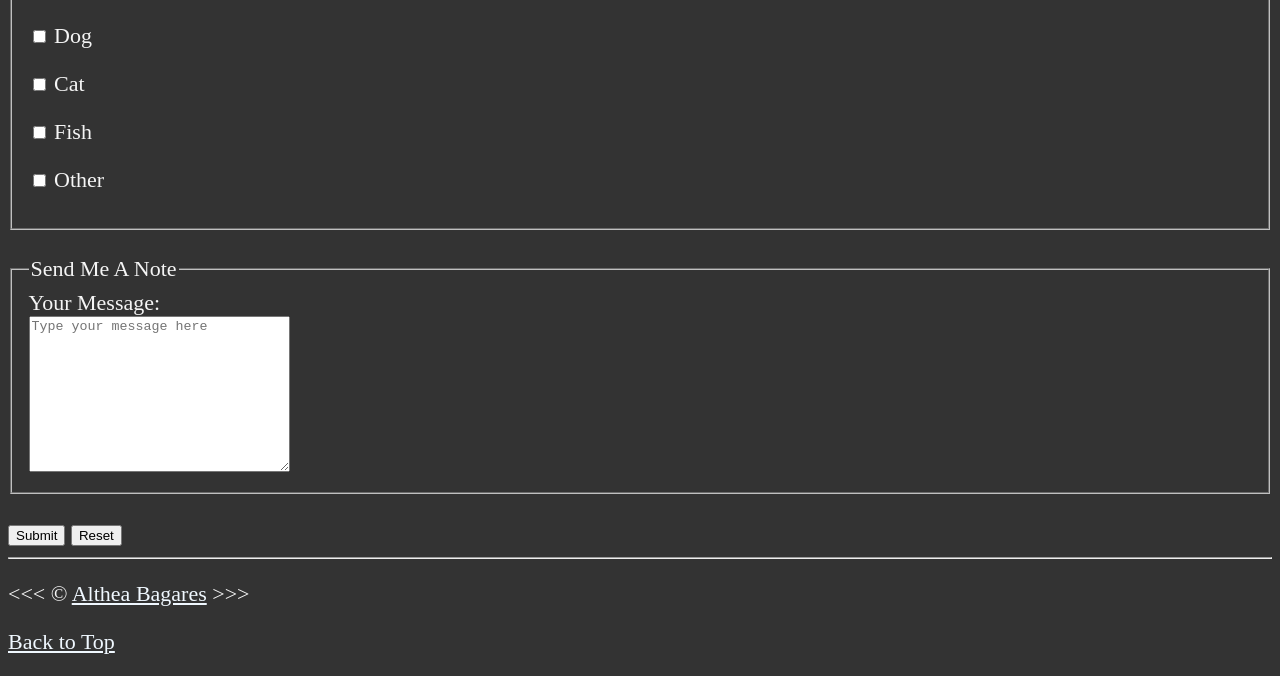
==== commit 30cf0faa: "added submit and reset buttons" ====
--- a/index.html
+++ b/index.html
@@ -255,7 +255,7 @@
                 type="tel"
                 name="phone"
                 id="phone"
-                placeholder="ex. 0923 242 4218"
+                placeholder="ex. 09232424218"
                 pattern="09[0-9]{2}[0-9]{3}[0-9]{4}"
                 required
               />
@@ -345,6 +345,9 @@
             <br>
             <textarea name="message" id="message" cols="30" rows="10" placeholder="Type your message here"></textarea>
           </fieldset>
+          <br>
+          <button type="submit">Submit</button>
+          <button type="reset">Reset</button>
         </form>
       </article>
     </main>
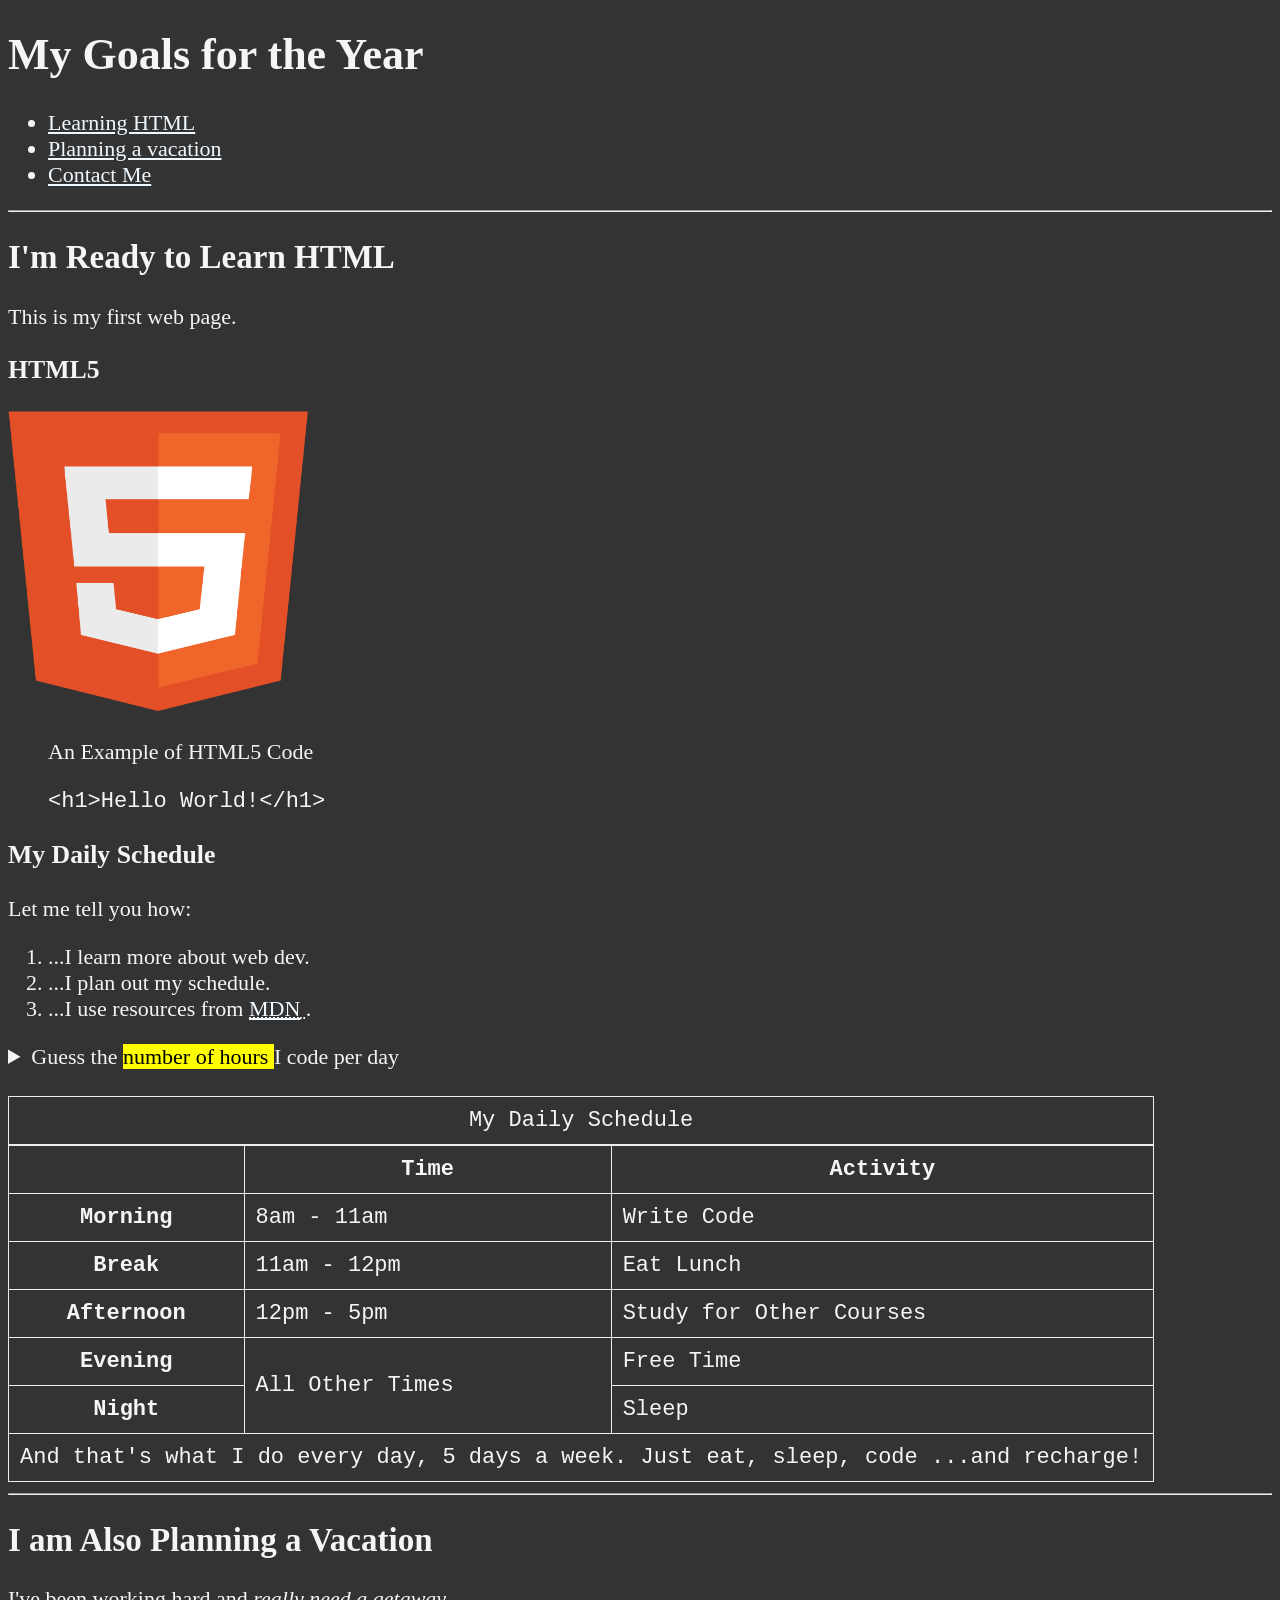
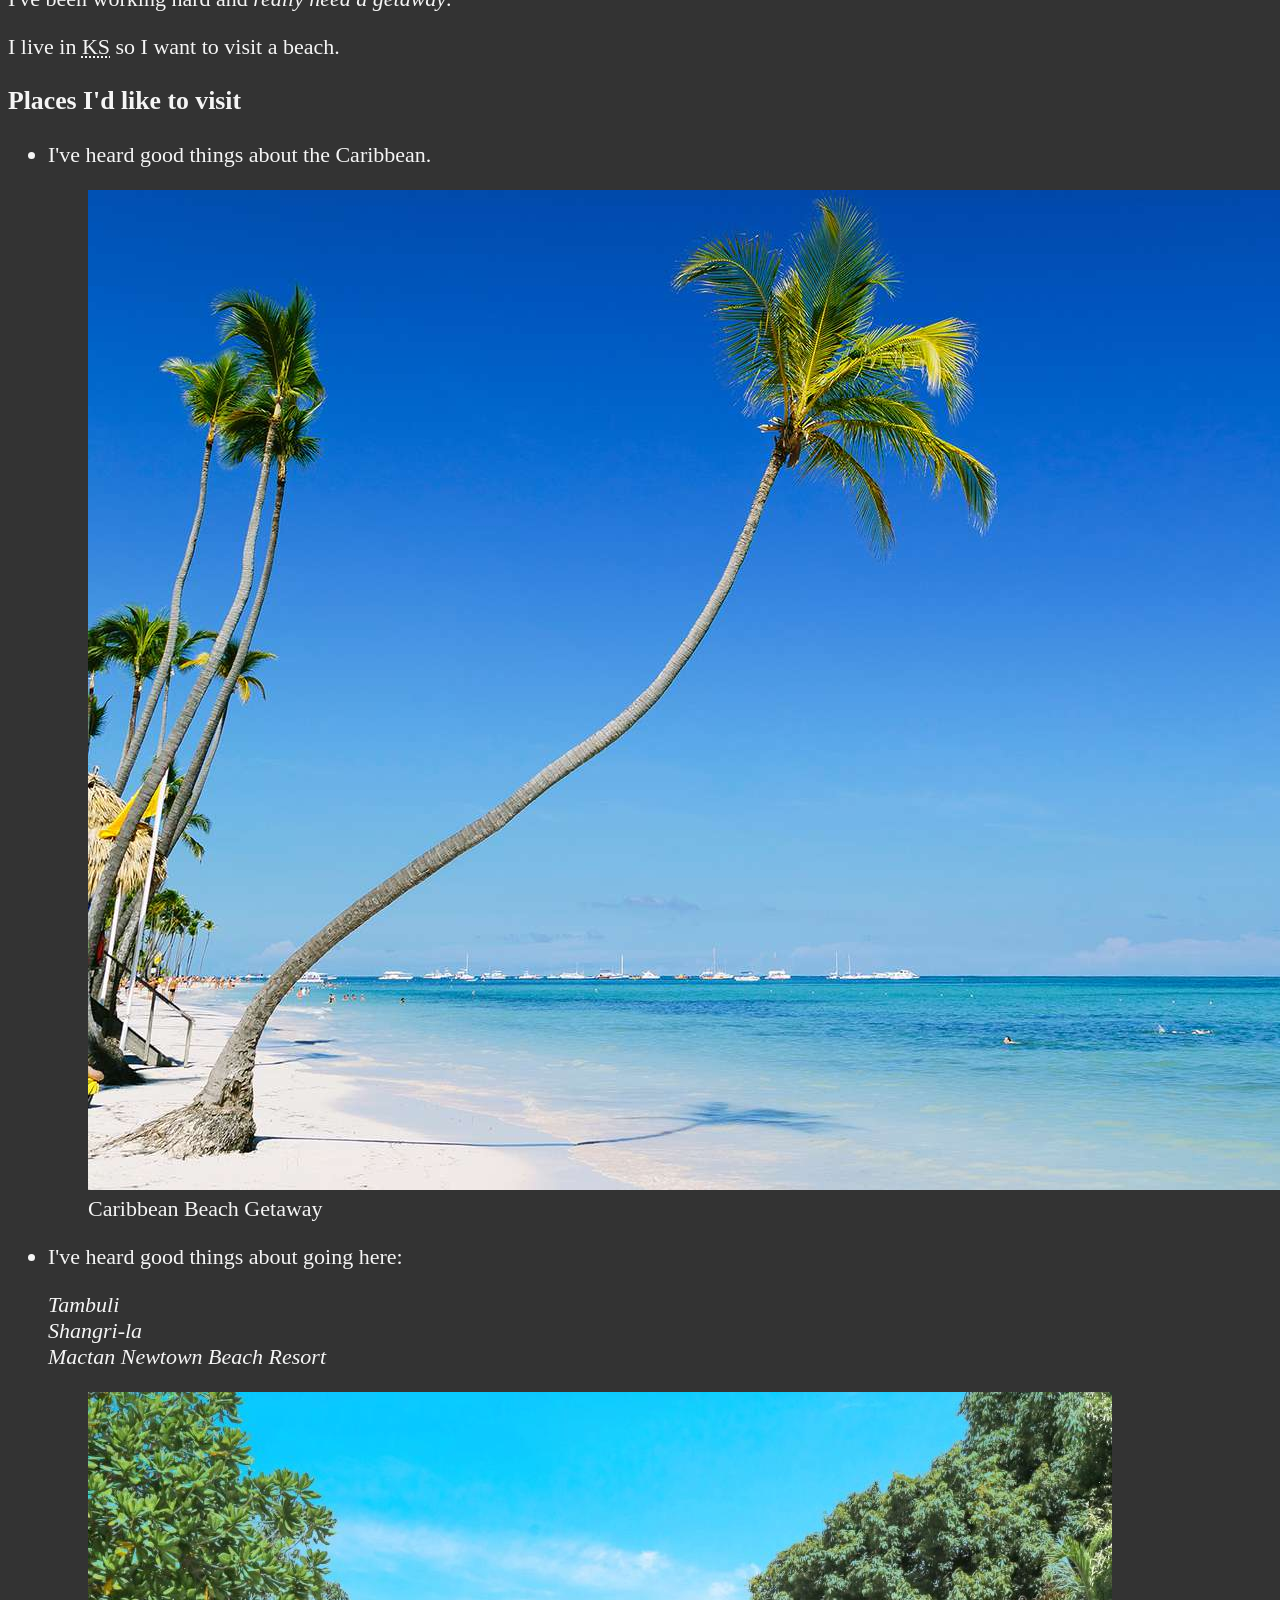
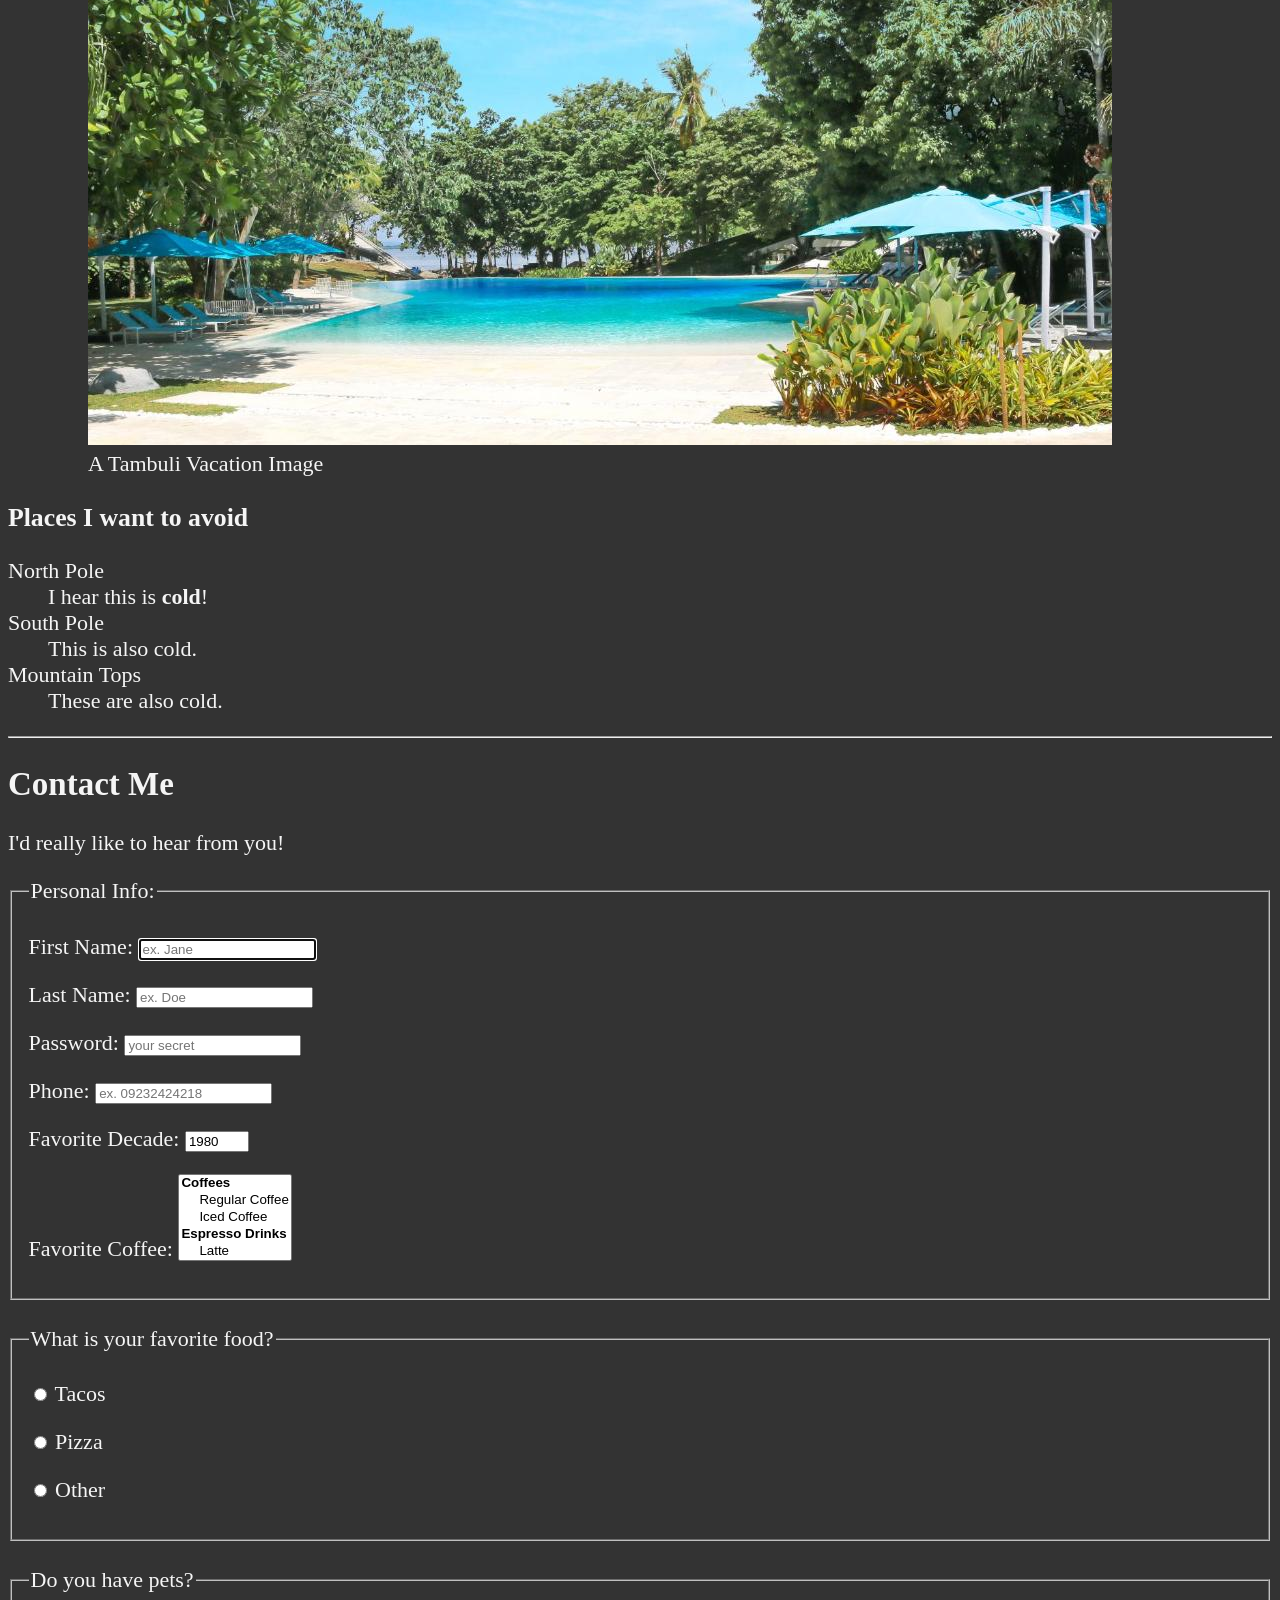
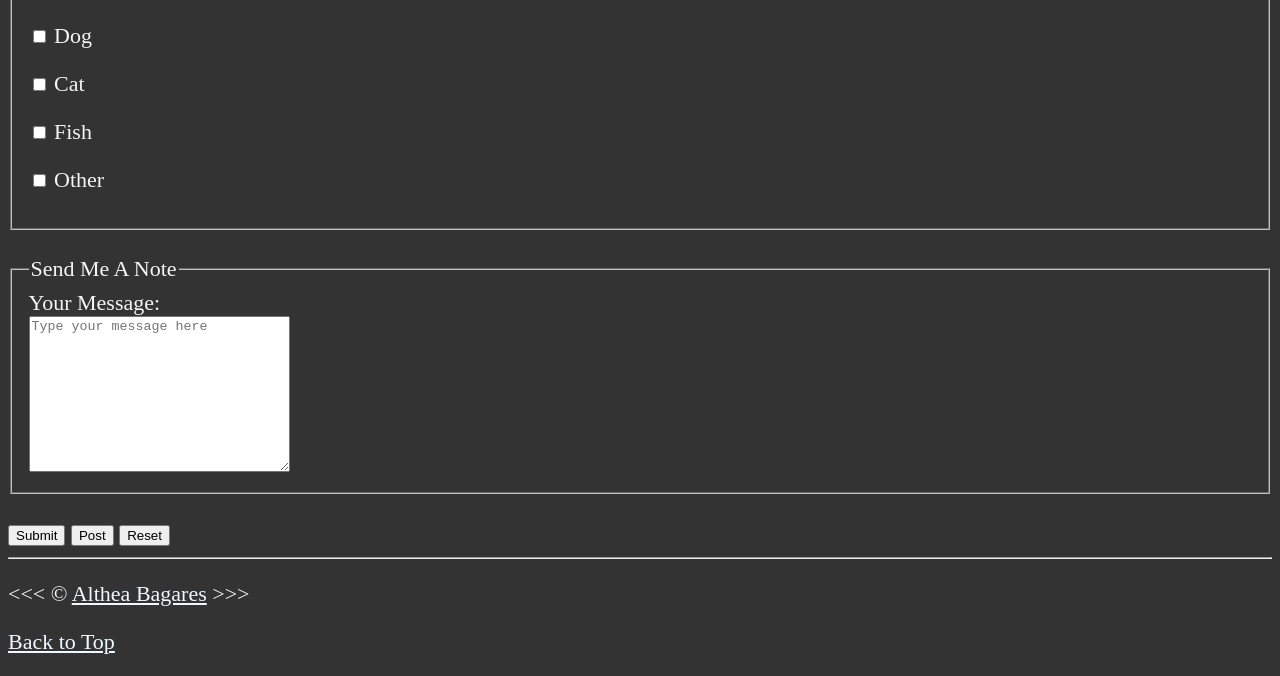
==== commit 8d0cd129: "learned difference between get and post request" ====
--- a/index.html
+++ b/index.html
@@ -347,6 +347,9 @@
           </fieldset>
           <br>
           <button type="submit">Submit</button>
+          <button type="submit" formaction="https://httpbin.org/post" formmethod="post">Post</button>
+          <!--GET requests: used to retrieve data from a server, appended to URL [Used when it filters or searches for content]-->
+          <!--POST requests: sends form data inside the HTTP request body, keeping it hidden from address bar [Used to handle sensitive information, submission modifies server-side data]-->
           <button type="reset">Reset</button>
         </form>
       </article>
